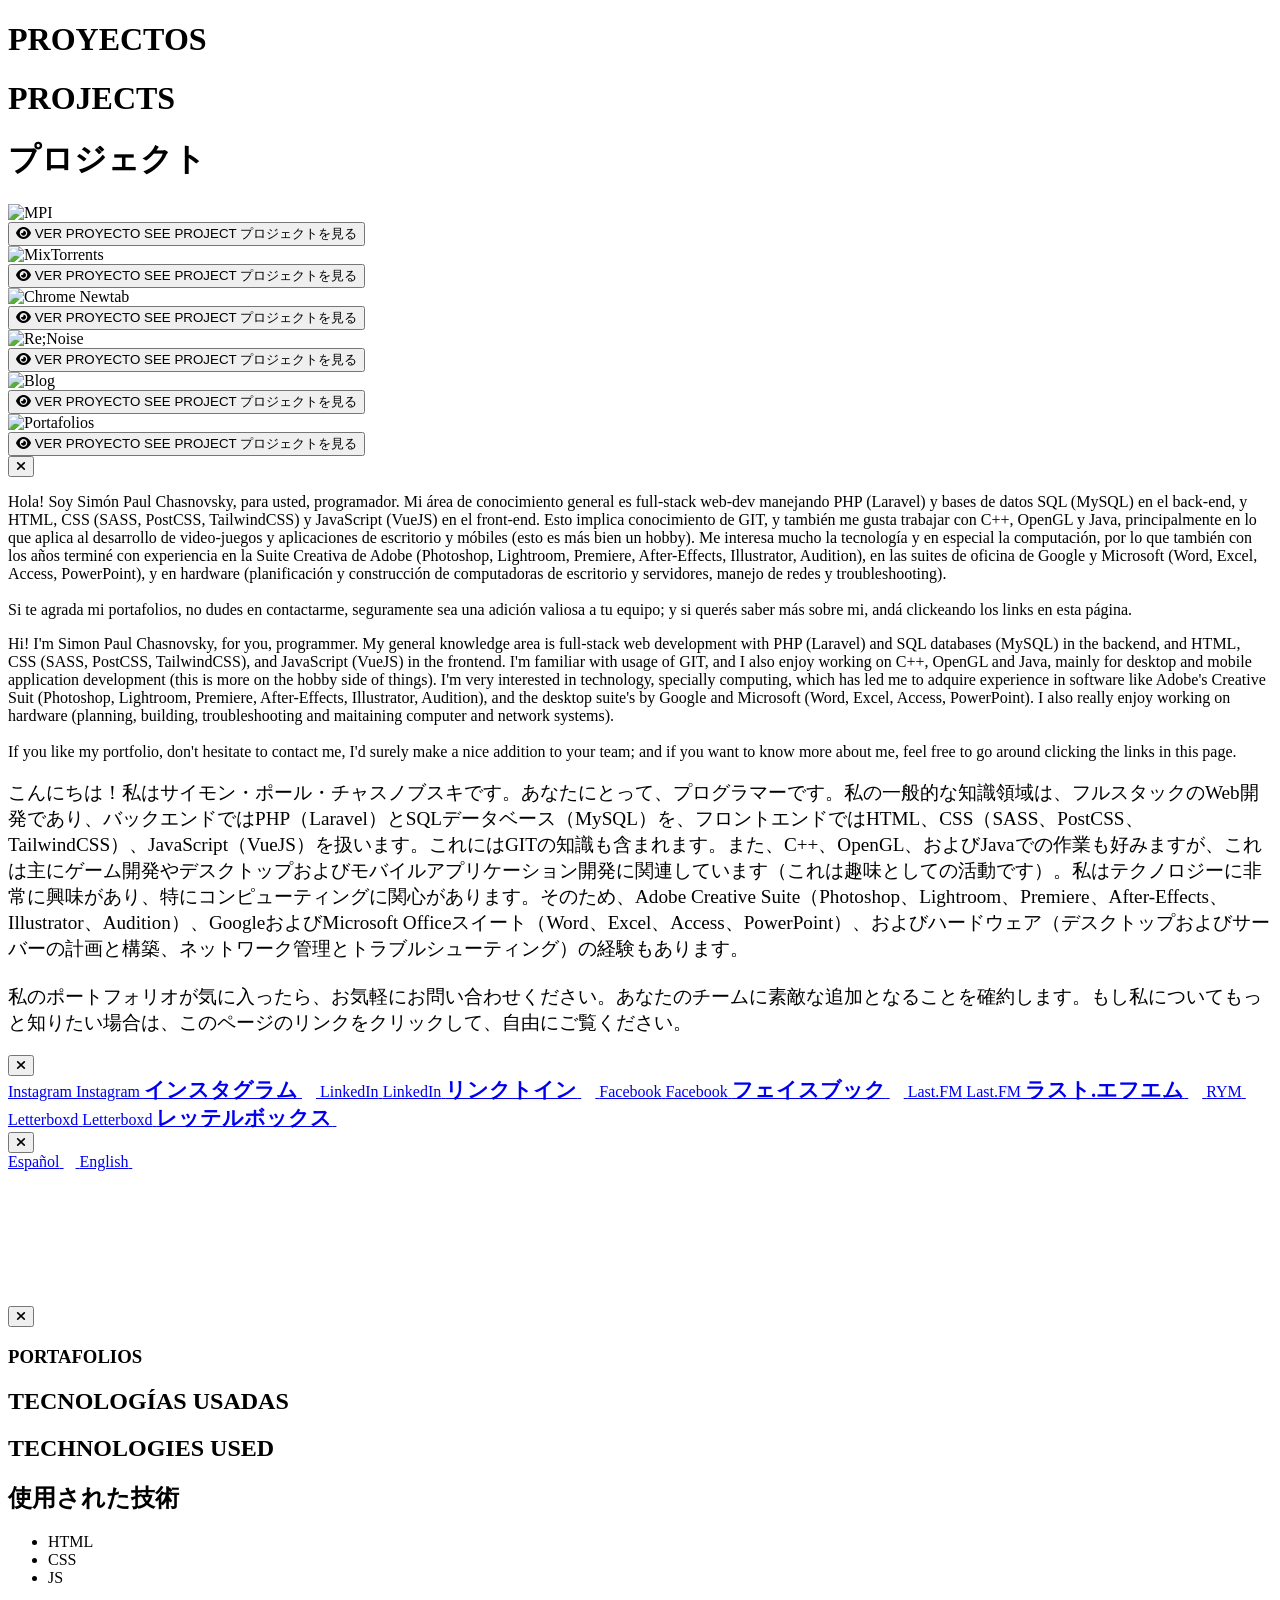
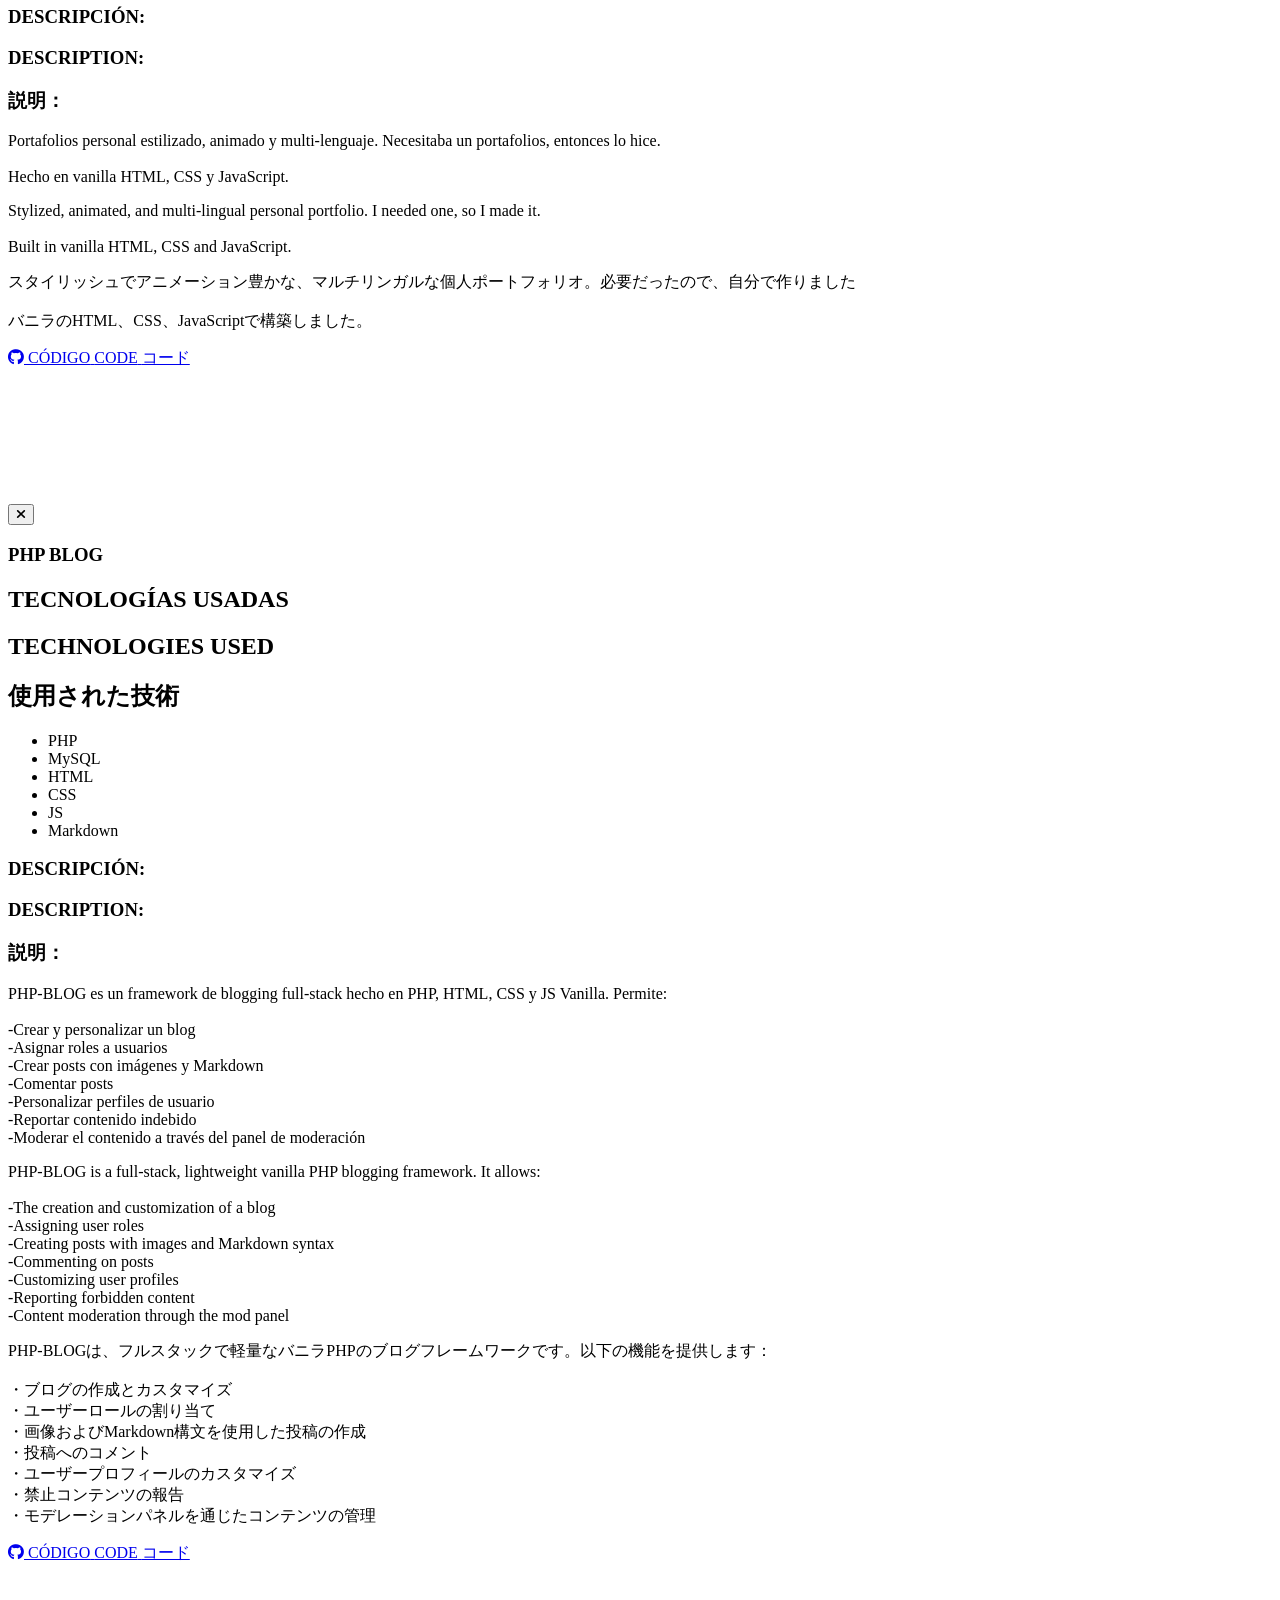
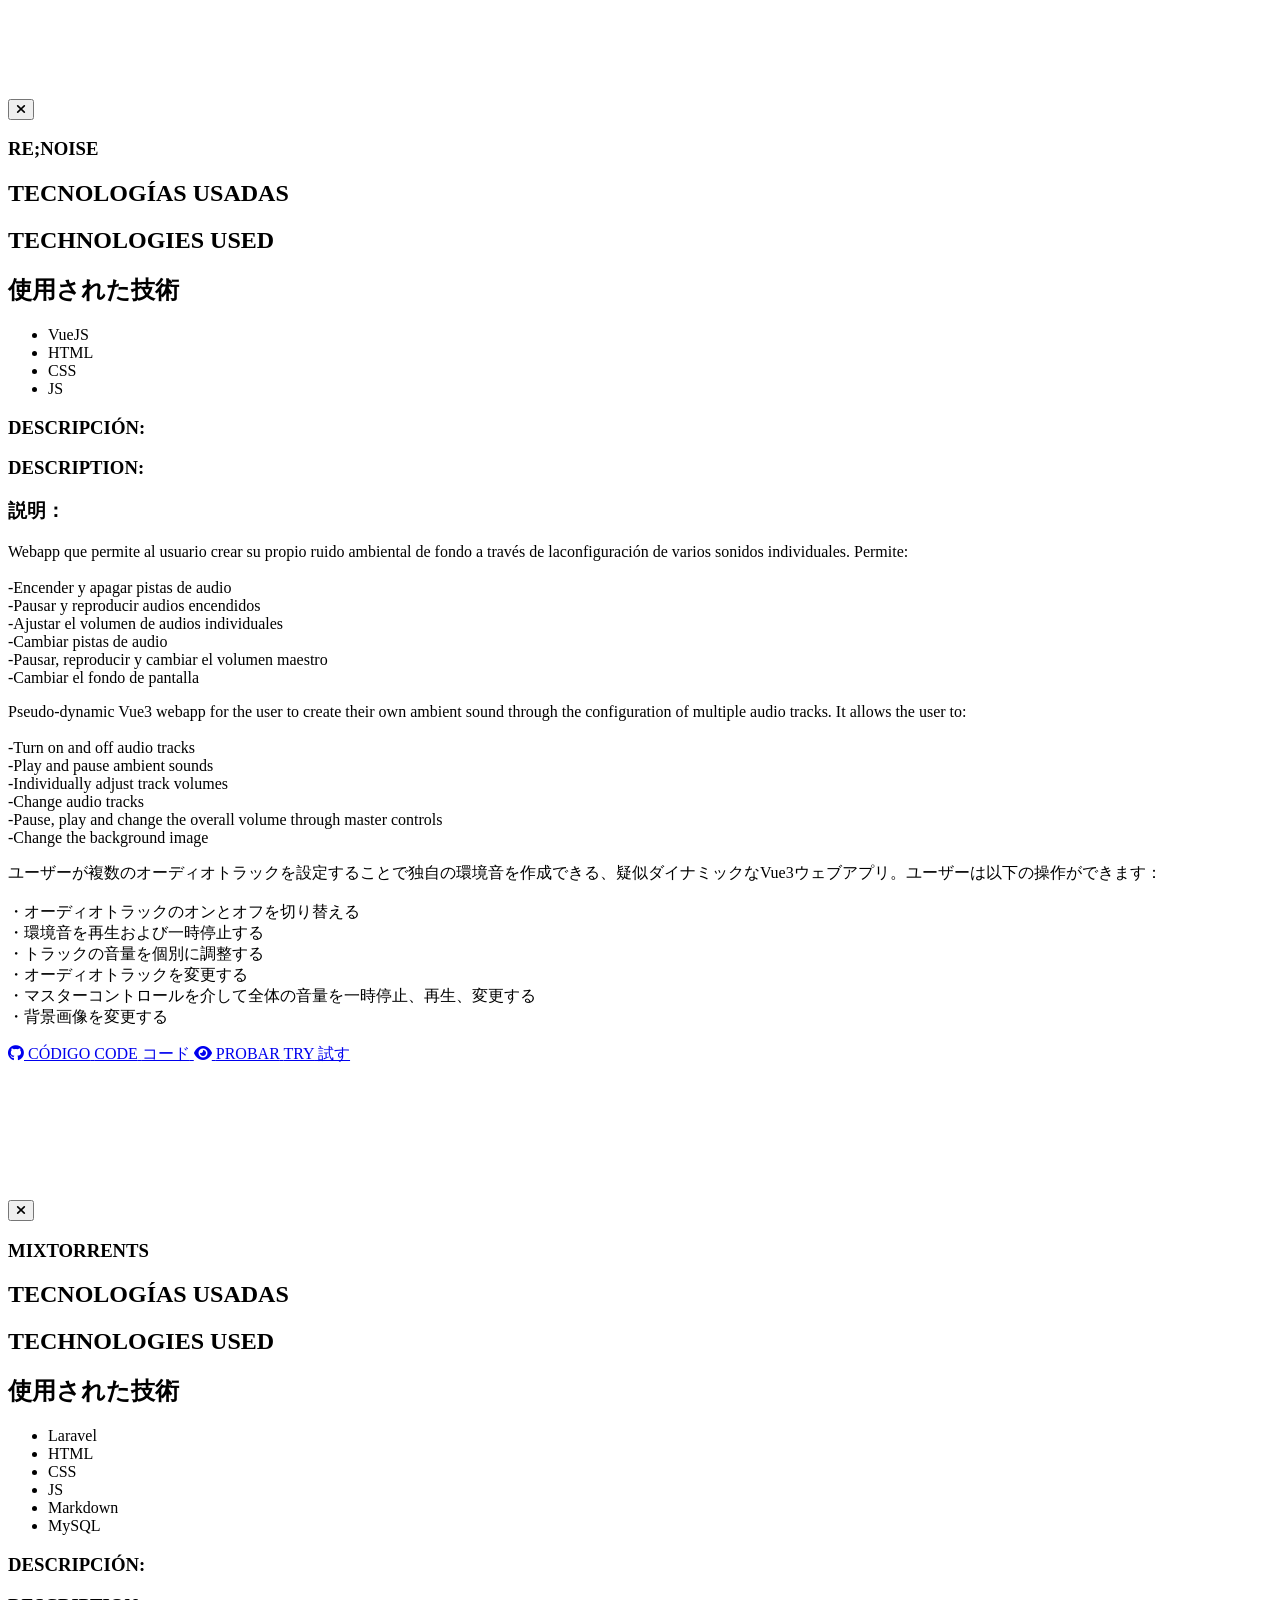
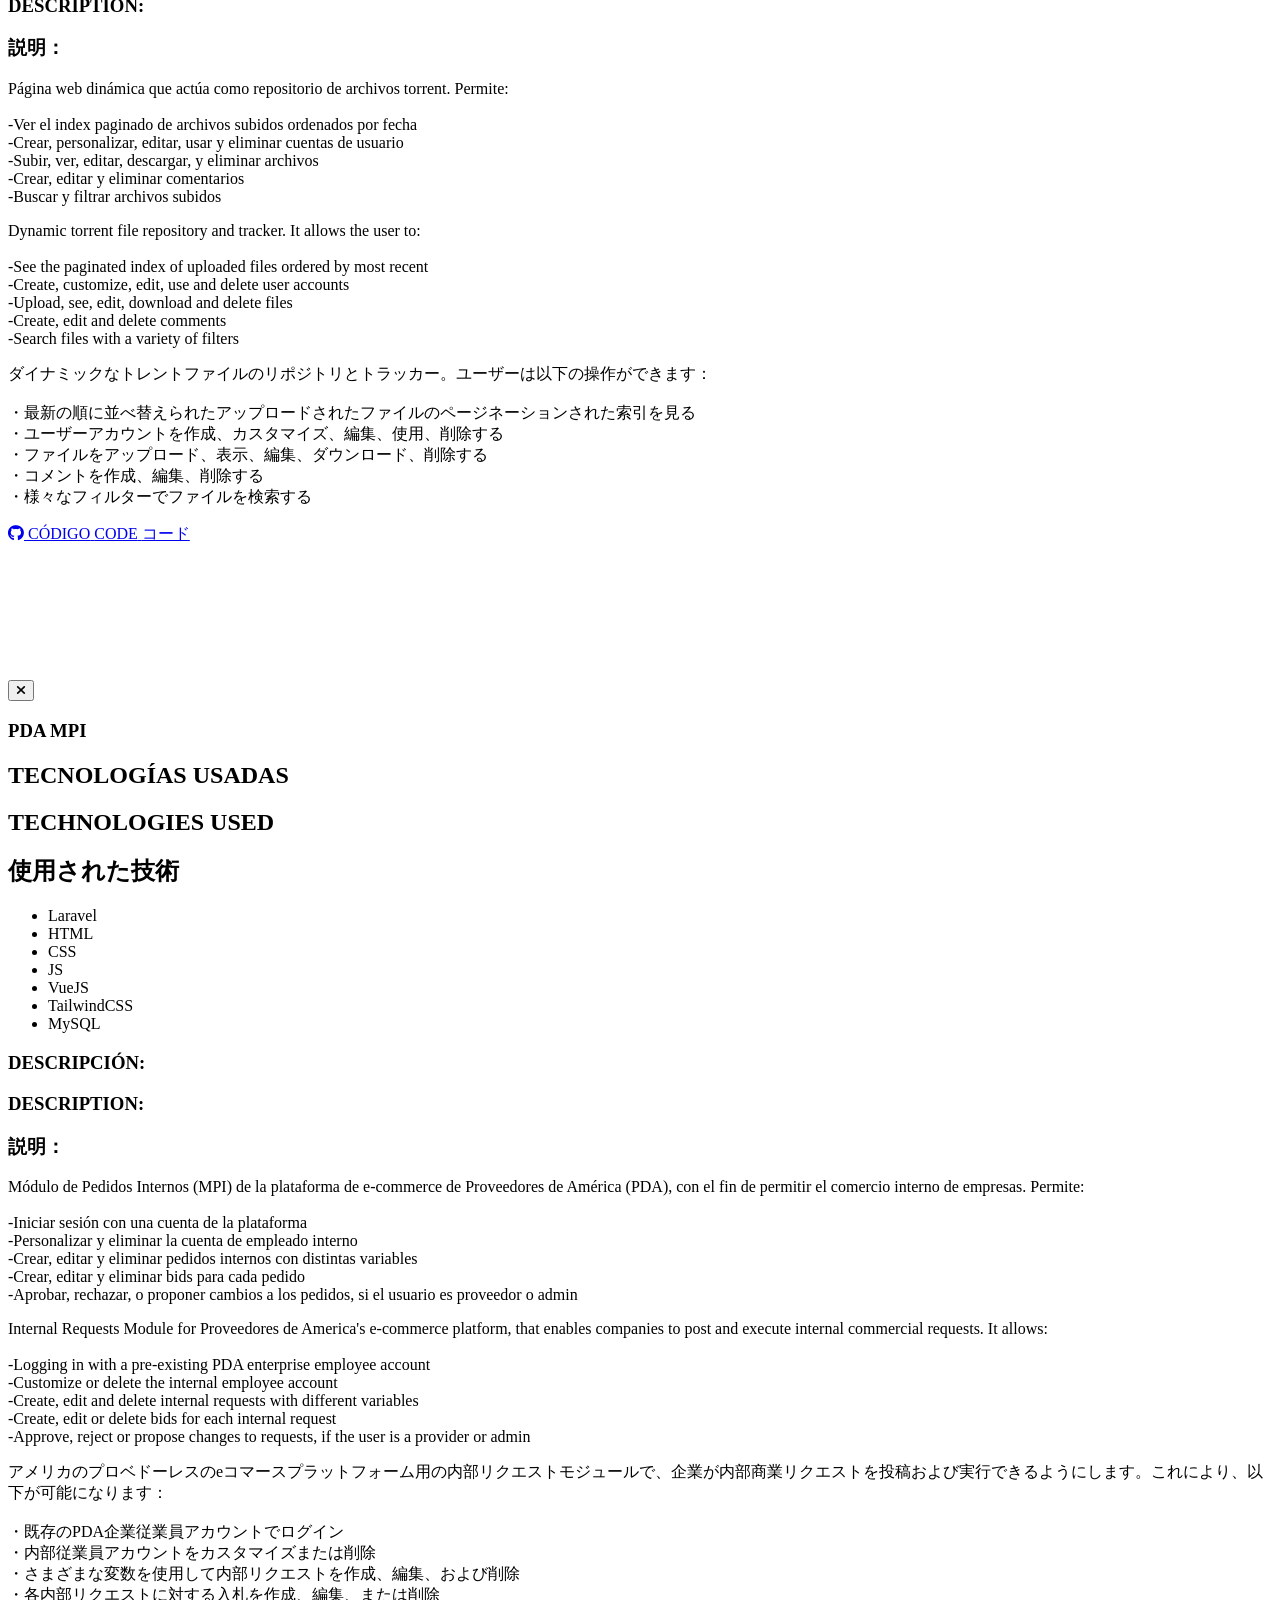
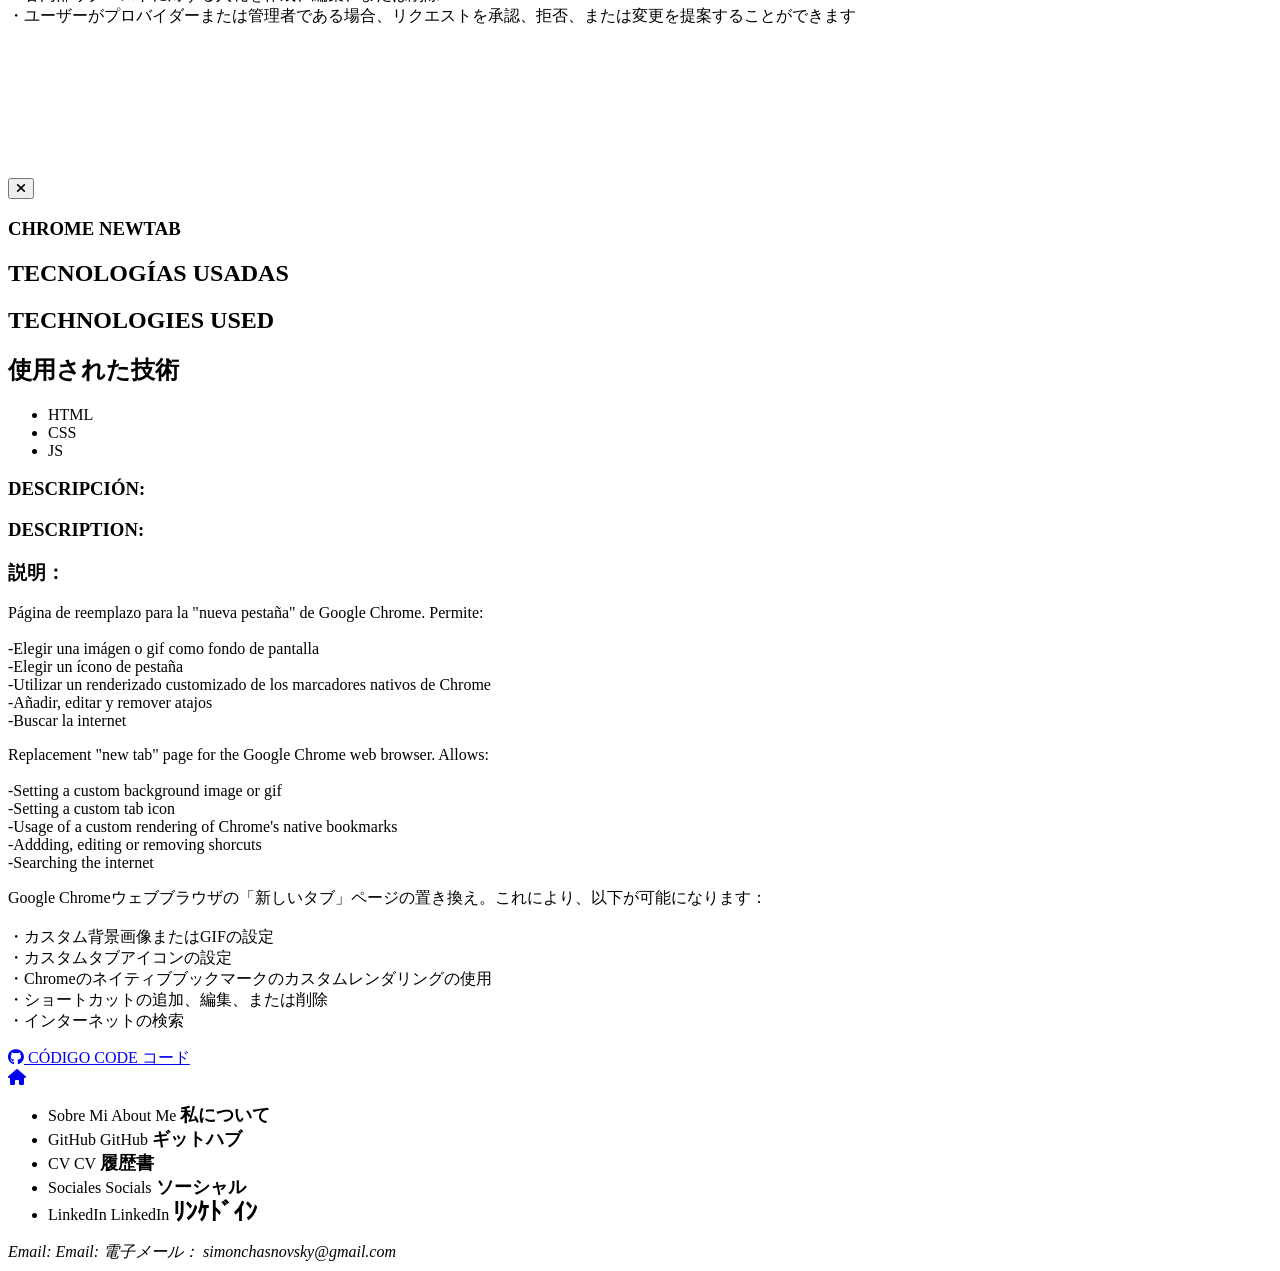
==== projects.html @ ffd2bf5f "Fix projects page title typo Co-Authored-By: Claude Opus 5.5 <noreply@anthropic.com>" ====
<!DOCTYPE html>
<html lang="en-us">

<head>
  <meta charset="UTF-8">
  <meta name="viewport" content="width=device-width, initial-scale=1">
  <meta name="description" content="Simon Chasnovsky - Porfolio">

  <link rel="icon" type="image/x-icon" href="imgs/favicon.png">

  <link rel="preconnect" href="https://fonts.googleapis.com">
  <link rel="preconnect" href="https://fonts.gstatic.com" crossorigin>

  <link
    href="https://fonts.googleapis.com/css2?family=Noto+Sans:ital,wdth,wght@0,62.5..100,100..900;1,62.5..100,100..900&family=Sofia+Sans+Extra+Condensed:ital,wght@0,1..1000;1,1..1000&display=swap"
    rel="stylesheet">

  <link rel="stylesheet" href="https://cdnjs.cloudflare.com/ajax/libs/font-awesome/6.4.0/css/all.min.css"
    integrity="sha512-iecdLmaskl7CVkqkXNQ/ZH/XLlvWZOJyj7Yy7tcenmpD1ypASozpmT/E0iPtmFIB46ZmdtAc9eNBvH0H/ZpiBw=="
    crossorigin="anonymous" referrerpolicy="no-referrer">

  <link rel="stylesheet" href="css/index.css">

  <title>Proyectos</title>
</head>

<body>
  <div class="projects-body-container flex-c f-al-cent">

    <div class="ani-projects">
      <h1 class="projects-title spanish">PROYECTOS</h1>
      <h1 class="projects-title english hidden">PROJECTS</h1>
      <h1 class="projects-title japanese hidden">プロジェクト</h1>
    </div>

    <div class="projects-container">
      <div class="project mpi">
        <div class="img-container">
          <img class="project-thumb" src="imgs/mpi.avif" alt="MPI">
          <div class="btn-container">
            <button class="btn pj-btn mpi-btn">
              <i class="fa-solid fa-eye"></i>
              <span class="spanish">VER PROYECTO</span>
              <span class="english hidden">SEE PROJECT</span>
              <span class="japanese hidden">プロジェクトを見る</span>
            </button>
          </div>
        </div>
      </div>

      <div class="project mixtorrents">
        <div class="img-container">
          <img class="project-thumb" src="imgs/mixtorrents.jpg" alt="MixTorrents">
          <div class="btn-container">
            <button class="btn pj-btn mixtorrents-btn">
              <i class="fa-solid fa-eye"></i>
              <span class="spanish">VER PROYECTO</span>
              <span class="english hidden">SEE PROJECT</span>
              <span class="japanese hidden">プロジェクトを見る</span>
            </button>
          </div>
        </div>
      </div>

      <div class="project newtab">
        <div class="img-container">
          <img class="project-thumb" src="imgs/newtab.avif" alt="Chrome Newtab">
          <div class="btn-container">
            <button class="btn pj-btn newtab-btn">
              <i class="fa-solid fa-eye"></i>
              <span class="spanish">VER PROYECTO</span>
              <span class="english hidden">SEE PROJECT</span>
              <span class="japanese hidden">プロジェクトを見る</span>
            </button>
          </div>
        </div>
      </div>

      <div class="project ambient">
        <div class="img-container">
          <img class="project-thumb" src="imgs/re;noise.avif" alt="Re;Noise">
          <div class="btn-container">
            <button class="btn pj-btn ambient-btn">
              <i class="fa-solid fa-eye"></i>
              <span class="spanish">VER PROYECTO</span>
              <span class="english hidden">SEE PROJECT</span>
              <span class="japanese hidden">プロジェクトを見る</span>
            </button>
          </div>
        </div>
      </div>

      <div class="project blog">
        <div class="img-container">
          <img class="project-thumb" src="imgs/blog.avif" alt="Blog">
          <div class="btn-container">
            <button class="btn pj-btn blog-btn">
              <i class="fa-solid fa-eye"></i>
              <span class="spanish">VER PROYECTO</span>
              <span class="english hidden">SEE PROJECT</span>
              <span class="japanese hidden">プロジェクトを見る</span>
            </button>
          </div>
        </div>
      </div>

      <div class="project portfolio">
        <div class="img-container">
          <img class="project-thumb" src="imgs/portfolio.avif" alt="Portafolios">
          <div class="btn-container">
            <button class="btn pj-btn portfolio-btn">
              <i class="fa-solid fa-eye"></i>
              <span class="spanish">VER PROYECTO</span>
              <span class="english hidden">SEE PROJECT</span>
              <span class="japanese hidden">プロジェクトを見る</span>
            </button>
          </div>
        </div>
      </div>
    </div>

    <div class="about-container clip-of-y">
      <button class="btn pop-closer about-closer">
        <i class="fa-solid fa-xmark"></i>
      </button>
      <p class="about-text spanish">Hola! Soy Simón Paul Chasnovsky, para usted, programador. Mi área de conocimiento
        general es
        full-stack web-dev manejando PHP (Laravel) y bases de datos SQL (MySQL) en el back-end, y HTML, CSS (SASS,
        PostCSS, TailwindCSS) y JavaScript (VueJS) en el front-end. Esto implica conocimiento de GIT, y también me gusta
        trabajar con C++, OpenGL y Java, principalmente en lo que aplica al desarrollo de video-juegos y aplicaciones de
        escritorio y móbiles (esto es más bien un hobby). Me interesa mucho la tecnología y en especial la computación,
        por lo que también con los años terminé con experiencia en la Suite Creativa de Adobe (Photoshop, Lightroom,
        Premiere, After-Effects, Illustrator, Audition), en las suites de oficina de Google y Microsoft (Word, Excel,
        Access, PowerPoint), y en hardware (planificación y construcción de computadoras de escritorio y servidores,
        manejo de redes y troubleshooting).</br></br>Si te agrada mi portafolios, no dudes en contactarme, seguramente
        sea una adición valiosa a tu equipo; y si querés saber más sobre mi, andá clickeando los links en esta página.
      </p>
      <p class="english hidden">Hi! I'm Simon Paul Chasnovsky, for you, programmer. My general knowledge area is
        full-stack web development with PHP (Laravel) and SQL databases (MySQL) in the backend, and HTML, CSS (SASS,
        PostCSS, TailwindCSS), and JavaScript (VueJS) in the frontend. I'm familiar with usage of GIT, and I also enjoy
        working on C++, OpenGL and Java, mainly for desktop and mobile application development (this is more on the
        hobby side of things). I'm very interested in technology, specially computing, which has led me to adquire
        experience in software like Adobe's Creative Suit (Photoshop, Lightroom, Premiere, After-Effects, Illustrator,
        Audition), and the desktop suite's by Google and Microsoft (Word, Excel, Access, PowerPoint). I also really
        enjoy working on hardware (planning, building, troubleshooting and maitaining computer and network
        systems).</br></br>If you like my portfolio, don't hesitate to contact me, I'd surely make a nice addition to
        your team; and if you want to know more about me, feel free to go around clicking the links in this page.</p>
      <p class="japanese hidden" style="font-size: 1.2rem;">
        こんにちは！私はサイモン・ポール・チャスノブスキです。あなたにとって、プログラマーです。私の一般的な知識領域は、フルスタックのWeb開発であり、バックエンドではPHP（Laravel）とSQLデータベース（MySQL）を、フロントエンドではHTML、CSS（SASS、PostCSS、TailwindCSS）、JavaScript（VueJS）を扱います。これにはGITの知識も含まれます。また、C++、OpenGL、およびJavaでの作業も好みますが、これは主にゲーム開発やデスクトップおよびモバイルアプリケーション開発に関連しています（これは趣味としての活動です）。私はテクノロジーに非常に興味があり、特にコンピューティングに関心があります。そのため、Adobe
        Creative Suite（Photoshop、Lightroom、Premiere、After-Effects、Illustrator、Audition）、GoogleおよびMicrosoft
        Officeスイート（Word、Excel、Access、PowerPoint）、およびハードウェア（デスクトップおよびサーバーの計画と構築、ネットワーク管理とトラブルシューティング）の経験もあります。<br><br>私のポートフォリオが気に入ったら、お気軽にお問い合わせください。あなたのチームに素敵な追加となることを確約します。もし私についてもっと知りたい場合は、このページのリンクをクリックして、自由にご覧ください。
      </p>
    </div>

    <div class="socials-container">
      <button class="btn pop-closer socials-closer">
        <i class="fa-solid fa-xmark"></i>
      </button>
      <div class="socials-grid">
        <a class="socials-instagram flex-r f-al-cent f-just-end" href="https://www.instagram.com/heat.death_999/"
          target="_blank" rel="noopener noreferrer">
          <span class="spanish">Instagram</span>
          <span class="english hidden">Instagram</span>
          <span class="japanese hidden" style="font-size: 1.3rem; font-weight: 600;">インスタグラム</span>
          <i class="fa-brands fa-square-instagram flex-c f-just-cent" style="color: white;"></i>
        </a>

        <a class="socials-linkedin flex-r f-al-cent f-just-end" href="https://www.linkedin.com/in/simonpaul99/"
          target="_blank" rel="noopener noreferrer">
          <span class="spanish">LinkedIn</span>
          <span class="english hidden">LinkedIn</span>
          <span class="japanese hidden" style="font-size: 1.3rem; font-weight: 600;">リンクトイン</span>
          <i class="fa-brands fa-linkedin flex-c f-just-cent" style="color: white;"></i>
        </a>

        <a class="socials-facebook flex-r f-al-cent f-just-end" href="https://www.facebook.com/HitDeth99/"
          target="_blank" rel="noopener noreferrer">
          <span class="spanish">Facebook</span>
          <span class="english hidden">Facebook</span>
          <span class="japanese hidden" style="font-size: 1.3rem; font-weight: 600;">フェイスブック</span>
          <i class="fa-brands fa-square-facebook flex-c f-just-cent" style="color: white;"></i>
        </a>

        <a class="socials-last-fm flex-r f-al-cent f-just-end" href="https://www.last.fm/user/Heat_Death_999"
          target="_blank" rel="noopener noreferrer">
          <span class="spanish">Last.FM</span>
          <span class="english hidden">Last.FM</span>
          <span class="japanese hidden" style="font-size: 1.3rem; font-weight: 600;">ラスト.エフエム</span>
          <i class="fa-brands fa-square-lastfm flex-c f-just-cent" style="color: white;"></i>
        </a>

        <a class="socials-rym flex-r f-al-cent f-just-end" href="https://rateyourmusic.com/~SimonARG" target="_blank"
          rel="noopener noreferrer">
          <span>RYM</span>
          <i class="fa-solid fa-headphones-simple flex-c f-just-cent" style="color: white;"></i>
        </a>

        <a class="socials-letterboxd flex-r f-al-cent f-just-end" href="https://letterboxd.com/Heat_Death_999/"
          target="_blank" rel="noopener noreferrer">
          <span class="spanish">Letterboxd</span>
          <span class="english hidden">Letterboxd</span>
          <span class="japanese hidden" style="font-size: 1.3rem; font-weight: 600;">レッテルボックス</span>
          <i class="fa-solid fa-film flex-c f-just-cent" style="color: white;"></i>
        </a>
      </div>
    </div>

    <div class="cv-container">
      <button class="btn pop-closer cv-closer">
        <i class="fa-solid fa-xmark"></i>
      </button>
      <div class="cv flex-c">

        <a class="cv-es flex-r f-al-cent f-just-end" href="docs/CV-ES.pdf" target="_blank" rel="noopener noreferrer">
          <span>Español</span>
          <i class="fa-solid fa-file" style="color: white;"></i>
        </a>

        <a class="cv-es flex-r f-al-cent f-just-end" href="docs/CV-EN.pdf" target="_blank" rel="noopener noreferrer">
          <span>English</span>
          <i class="fa-solid fa-file" style="color: white;"></i>
        </a>
      </div>
    </div>

    <div class="project-pu-container portfolio-pu">
      <button class="btn close-project portfolio-btn">
        <i class="fa-solid fa-xmark"></i>
      </button>

      <video class="pj-vid portfolio-vid" loop muted>
        <source src="vids/portfolio.mp4" type="video/webm">
      </video>

      <div class="pj-info flex-c portfolio-info">
        <h3>PORTAFOLIOS</h3>
        <h2 class="spanish">TECNOLOGÍAS USADAS</h2>
        <h2 class="english hidden">TECHNOLOGIES USED</h2>
        <h2 class="japanese hidden">使用された技術</h2>

        <ul class="tech-list flex-r">
          <li>HTML</li>
          <li>CSS</li>
          <li>JS</li>
        </ul>

        <div class="divider"></div>
        <h3 class="info-desc spanish">DESCRIPCIÓN:</h3>
        <h3 class="info-desc english hidden">DESCRIPTION:</h3>
        <h3 class="info-desc japanese hidden">説明：</h3>

        <p class="scroll-of-y spanish">Portafolios personal estilizado, animado y multi-lenguaje. Necesitaba un
          portafolios,
          entonces lo hice.<br><br>Hecho en vanilla HTML, CSS y JavaScript.
        </p>
        <p class="scroll-of-y english hidden">Stylized, animated, and multi-lingual personal portfolio. I needed one, so
          I made it.<br><br> Built in vanilla HTML, CSS and JavaScript.
        </p>
        <p class="scroll-of-y japanese hidden">
          スタイリッシュでアニメーション豊かな、マルチリンガルな個人ポートフォリオ。必要だったので、自分で作りました<br><br>バニラのHTML、CSS、JavaScriptで構築しました。
        </p>

        <a class="source" href="https://github.com/SimonARG/portfolio" target="_blank" rel="noopener noreferrer">
          <i class="fa-brands fa-github"></i>
          <span class="spanish">CÓDIGO</span>
          <span class="english hidden">CODE</span>
          <span class="japanese hidden">コード</span>
        </a>
      </div>
    </div>

    <div class="project-pu-container blog-pu">
      <button class="btn close-project blog-btn">
        <i class="fa-solid fa-xmark"></i>
      </button>

      <video class="pj-vid blog-vid" loop muted>
        <source src="vids/blog.mp4" type="video/webm">
      </video>

      <div class="pj-info flex-c blog-info">
        <h3>PHP BLOG</h3>
        <h2 class="spanish">TECNOLOGÍAS USADAS</h2>
        <h2 class="english hidden">TECHNOLOGIES USED</h2>
        <h2 class="japanese hidden">使用された技術</h2>

        <ul class="tech-list flex-r">
          <li>PHP</li>
          <li>MySQL</li>
          <li>HTML</li>
          <li>CSS</li>
          <li>JS</li>
          <li>Markdown</li>
        </ul>

        <div class="divider"></div>
        <h3 class="info-desc spanish">DESCRIPCIÓN:</h3>
        <h3 class="info-desc english hidden">DESCRIPTION:</h3>
        <h3 class="info-desc japanese hidden">説明：</h3>

        <p class="scroll-of-y spanish">PHP-BLOG es un framework de blogging full-stack hecho en PHP, HTML, CSS y JS Vanilla. Permite:<br><br>-Crear y personalizar un blog<br>-Asignar roles a usuarios<br>-Crear posts con imágenes y Markdown<br>-Comentar posts<br>-Personalizar perfiles de usuario<br>-Reportar contenido indebido<br>-Moderar el contenido a través del panel de moderación<br>
        </p>
        <p class="scroll-of-y english hidden">PHP-BLOG is a full-stack, lightweight vanilla PHP blogging framework. It allows:<br><br>-The creation and customization of a blog<br>-Assigning user roles<br>-Creating posts with images and Markdown syntax<br>-Commenting on posts<br>-Customizing user profiles<br>-Reporting forbidden content<br>-Content moderation through the mod panel<br>
        </p>
        <p class="scroll-of-y japanese hidden">PHP-BLOGは、フルスタックで軽量なバニラPHPのブログフレームワークです。以下の機能を提供します：<br><br>・ブログの作成とカスタマイズ<br>・ユーザーロールの割り当て<br>・画像およびMarkdown構文を使用した投稿の作成<br>・投稿へのコメント<br>・ユーザープロフィールのカスタマイズ<br>・禁止コンテンツの報告<br>・モデレーションパネルを通じたコンテンツの管理<br>
        </p>

        <a class="source" href="https://github.com/SimonARG/php-blog" target="_blank" rel="noopener noreferrer">
          <i class="fa-brands fa-github"></i>
          <span class="spanish">CÓDIGO</span>
          <span class="english hidden">CODE</span>
          <span class="japanese hidden">コード</span>
        </a>
      </div>
    </div>

    <div class="project-pu-container ambient-pu">
      <button class="btn close-project ambient-btn">
        <i class="fa-solid fa-xmark"></i>
      </button>

      <video class="pj-vid ambient-vid" loop>
        <source src="vids/ambiance.mp4" type="video/webm">
      </video>

      <div class="pj-info flex-c ambient-info">
        <h3>RE;NOISE</h3>
        <h2 class="spanish">TECNOLOGÍAS USADAS</h2>
        <h2 class="english hidden">TECHNOLOGIES USED</h2>
        <h2 class="japanese hidden">使用された技術</h2>

        <ul class="tech-list flex-r">
          <li>VueJS</ñ>
          <li>HTML</ñ>
          <li>CSS</ñ>
          <li>JS</ñ>
        </ul>

        <div class="divider"></div>
        <h3 class="info-desc spanish">DESCRIPCIÓN:</h3>
        <h3 class="info-desc english hidden">DESCRIPTION:</h3>
        <h3 class="info-desc japanese hidden">説明：</h3>

        <p class="scroll-of-y spanish">Webapp que permite al usuario crear su propio ruido ambiental de fondo a través
          de laconfiguración de varios sonidos individuales. Permite:<br><br>-Encender y apagar pistas de
          audio<br>-Pausar y reproducir audios encendidos<br>-Ajustar el volumen de audios individuales<br>-Cambiar
          pistas de audio<br>-Pausar, reproducir y cambiar el volumen maestro<br>-Cambiar el fondo de pantalla<br>
        </p>
        <p class="scroll-of-y english hidden">Pseudo-dynamic Vue3 webapp for the user to create their own ambient sound
          through the configuration of multiple audio tracks. It allows the user to:<br><br>-Turn on and off audio
          tracks<br>-Play and pause ambient sounds<br>-Individually adjust track volumes<br>-Change audio
          tracks<br>-Pause, play and change the overall volume through master controls<br>-Change the background image
        </p>
        <p class="scroll-of-y japanese hidden">
          ユーザーが複数のオーディオトラックを設定することで独自の環境音を作成できる、疑似ダイナミックなVue3ウェブアプリ。ユーザーは以下の操作ができます：<br><br>・オーディオトラックのオンとオフを切り替える<br>・環境音を再生および一時停止する<br>・トラックの音量を個別に調整する<br>・オーディオトラックを変更する<br>・マスターコントロールを介して全体の音量を一時停止、再生、変更する<br>・背景画像を変更する
        </p>

        <div class="actions flex-r">
          <a class="source" href="https://github.com/SimonARG/re-noise" target="_blank" rel="noopener noreferrer">
            <i class="fa-brands fa-github"></i>
            <span class="spanish">CÓDIGO</span>
            <span class="english hidden">CODE</span>
            <span class="japanese hidden">コード</span>
          </a>

          <a class="source" href="https://re-noise.simon-dev.com/" target="_blank" rel="noopener noreferrer">
            <i class="fa-solid fa-eye"></i>
            <span class="spanish">PROBAR</span>
            <span class="english hidden">TRY</span>
            <span class="japanese hidden">試す</span>
          </a>
        </div>
      </div>
    </div>

    <div class="project-pu-container mixtorrents-pu">
      <button class="btn close-project mixtorrents-btn">
        <i class="fa-solid fa-xmark"></i>
      </button>

      <video class="pj-vid mixtorrents-vid" loop muted>
        <source src="vids/mixtorrents.mp4" type="video/webm">
      </video>

      <div class="pj-info flex-c mixtorrents-info">
        <h3>MIXTORRENTS</h3>
        <h2 class="spanish">TECNOLOGÍAS USADAS</h2>
        <h2 class="english hidden">TECHNOLOGIES USED</h2>
        <h2 class="japanese hidden">使用された技術</h2>

        <ul class="tech-list flex-r">
          <li>Laravel</li>
          <li>HTML</li>
          <li>CSS</li>
          <li>JS</li>
          <li>Markdown</li>
          <li>MySQL</li>
        </ul>

        <div class="divider"></div>

        <h3 class="info-desc spanish">DESCRIPCIÓN:</h3>
        <h3 class="info-desc english hidden">DESCRIPTION:</h3>
        <h3 class="info-desc japanese hidden">説明：</h3>

        <p class="scroll-of-y spanish">Página web dinámica que actúa como repositorio de archivos torrent.
          Permite:<br><br>-Ver el index paginado de archivos subidos ordenados por fecha<br>-Crear, personalizar,
          editar, usar y eliminar cuentas de usuario<br>-Subir, ver, editar, descargar, y eliminar archivos<br>-Crear,
          editar y eliminar comentarios<br>-Buscar y filtrar archivos subidos
        </p>
        <p class="scroll-of-y english hidden">Dynamic torrent file repository and tracker. It allows the user
          to:<br><br>-See the paginated index of uploaded files ordered by most recent<br>-Create, customize, edit, use
          and delete user accounts<br>-Upload, see, edit, download and delete files<br>-Create, edit and delete
          comments<br>-Search files with a variety of filters
        </p>
        <p class="scroll-of-y japanese hidden">
          ダイナミックなトレントファイルのリポジトリとトラッカー。ユーザーは以下の操作ができます：<br><br>・最新の順に並べ替えられたアップロードされたファイルのページネーションされた索引を見る<br>・ユーザーアカウントを作成、カスタマイズ、編集、使用、削除する<br>・ファイルをアップロード、表示、編集、ダウンロード、削除する<br>・コメントを作成、編集、削除する<br>・様々なフィルターでファイルを検索する
        </p>

        <a class="source" href="https://github.com/SimonARG/MixTorrents" target="_blank" rel="noopener noreferrer">
          <i class="fa-brands fa-github"></i>
          <span class="spanish">CÓDIGO</span>
          <span class="english hidden">CODE</span>
          <span class="japanese hidden">コード</span>
        </a>
      </div>
    </div>

    <div class="project-pu-container mpi-pu">
      <button class="btn close-project mpi-btn">
        <i class="fa-solid fa-xmark"></i>
      </button>

      <video class="pj-vid mpi-vid" loop muted>
        <source src="vids/mpi.mp4" type="video/mp4">
      </video>

      <div class="pj-info flex-c mixtorrents-info">
        <h3>PDA MPI</h3>
        <h2 class="spanish">TECNOLOGÍAS USADAS</h2>
        <h2 class="english hidden">TECHNOLOGIES USED</h2>
        <h2 class="japanese hidden">使用された技術</h2>

        <ul class="tech-list flex-r">
          <li>Laravel</li>
          <li>HTML</li>
          <li>CSS</li>
          <li>JS</li>
          <li>VueJS</li>
          <li>TailwindCSS</li>
          <li>MySQL</li>
        </ul>

        <div class="divider"></div>

        <h3 class="info-desc spanish">DESCRIPCIÓN:</h3>
        <h3 class="info-desc english hidden">DESCRIPTION:</h3>
        <h3 class="info-desc japanese hidden">説明：</h3>

        <p class="scroll-of-y spanish">Módulo de Pedidos Internos (MPI) de la plataforma de e-commerce de Proveedores de América (PDA), con el fin de permitir el comercio interno de empresas. Permite:<br><br>-Iniciar sesión con una cuenta de la plataforma<br>-Personalizar y eliminar la cuenta de empleado interno<br>-Crear, editar y eliminar pedidos internos con distintas variables<br>-Crear, editar y eliminar bids para cada pedido<br>-Aprobar, rechazar, o proponer cambios a los pedidos, si el usuario es proveedor o admin
        </p>
        <p class="scroll-of-y english hidden">Internal Requests Module for Proveedores de America's e-commerce platform, that enables companies to post and execute internal commercial requests. It allows:<br><br>-Logging in with a pre-existing PDA enterprise employee account<br>-Customize or delete the internal employee account<br>-Create, edit and delete internal requests with different variables<br>-Create, edit or delete bids for each internal request<br>-Approve, reject or propose changes to requests, if the user is a provider or admin
        </p>
        <p class="scroll-of-y japanese hidden">
          アメリカのプロベドーレスのeコマースプラットフォーム用の内部リクエストモジュールで、企業が内部商業リクエストを投稿および実行できるようにします。これにより、以下が可能になります：<br><br>・既存のPDA企業従業員アカウントでログイン<br>・内部従業員アカウントをカスタマイズまたは削除<br>・さまざまな変数を使用して内部リクエストを作成、編集、および削除<br>・各内部リクエストに対する入札を作成、編集、または削除<br>・ユーザーがプロバイダーまたは管理者である場合、リクエストを承認、拒否、または変更を提案することができます
        </p>
      </div>
    </div>

    <div class="project-pu-container newtab-pu">
      <button class="btn close-project newtab-btn">
        <i class="fa-solid fa-xmark"></i>
      </button>

      <video class="pj-vid newtab-vid" loop muted>
        <source src="vids/newtab.mp4" type="video/mp4">
      </video>

      <div class="pj-info flex-c mixtorrents-info">
        <h3>CHROME NEWTAB</h3>
        <h2 class="spanish">TECNOLOGÍAS USADAS</h2>
        <h2 class="english hidden">TECHNOLOGIES USED</h2>
        <h2 class="japanese hidden">使用された技術</h2>

        <ul class="tech-list flex-r">
          <li>HTML</li>
          <li>CSS</li>
          <li>JS</li>
        </ul>

        <div class="divider"></div>

        <h3 class="info-desc spanish">DESCRIPCIÓN:</h3>
        <h3 class="info-desc english hidden">DESCRIPTION:</h3>
        <h3 class="info-desc japanese hidden">説明：</h3>

        <p class="scroll-of-y spanish">Página de reemplazo para la "nueva pestaña" de Google Chrome. Permite:<br><br>-Elegir una imágen o gif como fondo de pantalla<br>-Elegir un ícono de pestaña<br>-Utilizar un renderizado customizado de los marcadores nativos de Chrome<br>-Añadir, editar y remover atajos<br>-Buscar la internet
        </p>
        <p class="scroll-of-y english hidden">Replacement "new tab" page for the Google Chrome web browser. Allows:<br><br>-Setting a custom background image or gif<br>-Setting a custom tab icon<br>-Usage of a custom rendering of Chrome's native bookmarks<br>-Addding, editing or removing shorcuts<br>-Searching the internet
        </p>
        <p class="scroll-of-y japanese hidden">
          Google Chromeウェブブラウザの「新しいタブ」ページの置き換え。これにより、以下が可能になります：<br><br>・カスタム背景画像またはGIFの設定<br>・カスタムタブアイコンの設定<br>・Chromeのネイティブブックマークのカスタムレンダリングの使用<br>・ショートカットの追加、編集、または削除<br>・インターネットの検索
        </p>
            

        <a class="source" href="https://github.com/SimonARG/chrome-newtab" target="_blank" rel="noopener noreferrer">
          <i class="fa-brands fa-github"></i>
          <span class="spanish">CÓDIGO</span>
          <span class="english hidden">CODE</span>
          <span class="japanese hidden">コード</span>
        </a>
      </div>
    </div>
  </div>

  <div class="logo-container">
    <a class="logo" href="index.html">
      <i class="fa-solid fa-house"></i>
    </a>
  </div>

  <div class="menu flex-r f-al-cent pos-fix">
    <ul>
      <li>
        <div class="menu-about">
          <span class="spanish">Sobre Mi</span>
          <span class="english hidden">About Me</span>
          <span class="japanese hidden" style="font-size: 1.1rem; font-weight: 600;">私について</span>
          <i class="fa-solid fa-address-card" style="color: white;"></i>
        </div>
      </li>
      <li>
        <div class="menu-github">
          <span class="spanish">GitHub</span>
          <span class="english hidden">GitHub</span>
          <span class="japanese hidden" style="font-size: 1.1rem; font-weight: 600;">ギットハブ</span>
          <i class="fa-brands fa-github" style="color: white;"></i>
        </div>
      </li>
      <li>
        <div class="menu-cv">
          <span class="spanish">CV</span>
          <span class="english hidden">CV</span>
          <span class="japanese hidden" style="font-size: 1.1rem; font-weight: 600;">履歴書</span>
          <i class="fa-solid fa-file" style="color: white;"></i>
        </div>
      </li>
      <li>
        <div class="menu-socials">
          <span class="spanish">Sociales</span>
          <span class="english hidden">Socials</span>
          <span class="japanese hidden" style="font-size: 1.1rem; font-weight: 600;">ソーシャル</span>
          <i class="fa-solid fa-address-book" style="color: white;"></i>
        </div>
      </li>
      <li>
        <div class="menu-linkedin">
          <span class="spanish">LinkedIn</span>
          <span class="english hidden">LinkedIn</span>
          <span class="japanese hidden" style="font-size: 1.5rem; font-weight: 600;">ﾘﾝｹﾄﾞｲﾝ</span>
          <i class="fa-brands fa-linkedin" style="color: white;"></i>
        </div>
      </li>
    </ul>
  </div>

  <footer class="footer-container flex-r f-just-cent f-al-cent">
    <address class="adress">
      <span class="spanish">Email:</span>
      <span class="english hidden">Email:</span>
      <span class="japanese hidden" style="font-size: 1rem;">電子メール：</span>
      <span>simonchasnovsky@gmail.com</span>
    </address>
  </footer>

  <script src="js/locale.js"></script>
  <script src="js/menu.js"></script>
  <script src="js/popups.js"></script>
  <script src="js/projects.js"></script>
</body>

</html>
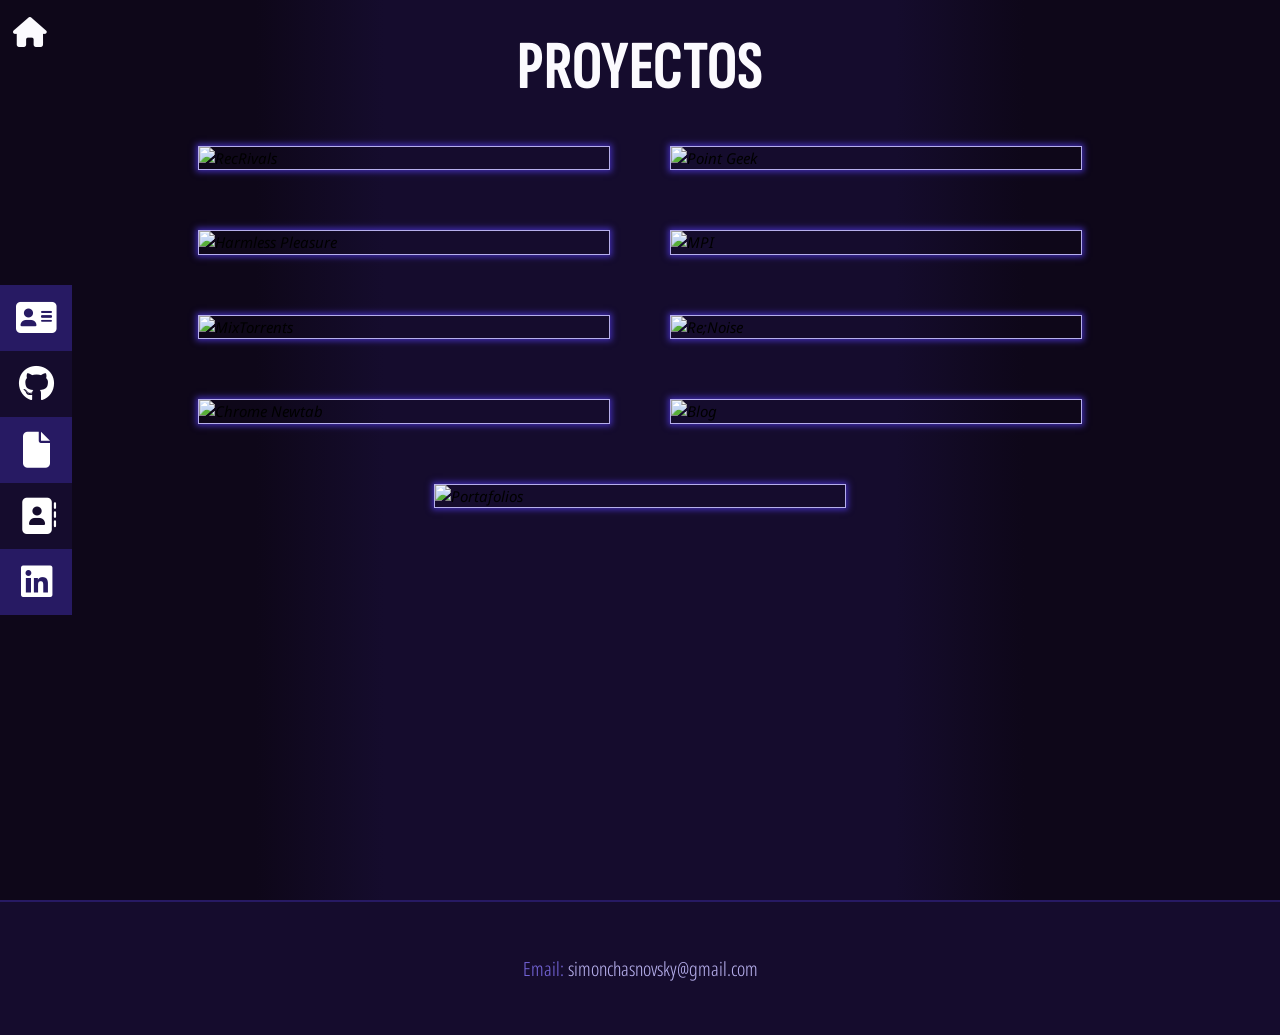
==== commit e843b373: "Add recrivals, pointgeek and harmlesspleasure projects Three new cards first on the projects page, i" ====
--- a/projects.html
+++ b/projects.html
@@ -34,6 +34,48 @@
     </div>
 
     <div class="projects-container">
+      <div class="project recrivals">
+        <div class="img-container">
+          <img class="project-thumb" src="imgs/recrivals.avif" alt="RecRivals">
+          <div class="btn-container">
+            <button class="btn pj-btn recrivals-btn">
+              <i class="fa-solid fa-eye"></i>
+              <span class="spanish">VER PROYECTO</span>
+              <span class="english hidden">SEE PROJECT</span>
+              <span class="japanese hidden">プロジェクトを見る</span>
+            </button>
+          </div>
+        </div>
+      </div>
+
+      <div class="project pointgeek">
+        <div class="img-container">
+          <img class="project-thumb" src="imgs/pointgeek.avif" alt="Point Geek">
+          <div class="btn-container">
+            <button class="btn pj-btn pointgeek-btn">
+              <i class="fa-solid fa-eye"></i>
+              <span class="spanish">VER PROYECTO</span>
+              <span class="english hidden">SEE PROJECT</span>
+              <span class="japanese hidden">プロジェクトを見る</span>
+            </button>
+          </div>
+        </div>
+      </div>
+
+      <div class="project harmlesspleasure">
+        <div class="img-container">
+          <img class="project-thumb" src="imgs/harmlesspleasure.avif" alt="Harmless Pleasure">
+          <div class="btn-container">
+            <button class="btn pj-btn harmlesspleasure-btn">
+              <i class="fa-solid fa-eye"></i>
+              <span class="spanish">VER PROYECTO</span>
+              <span class="english hidden">SEE PROJECT</span>
+              <span class="japanese hidden">プロジェクトを見る</span>
+            </button>
+          </div>
+        </div>
+      </div>
+
       <div class="project mpi">
         <div class="img-container">
           <img class="project-thumb" src="imgs/mpi.avif" alt="MPI">
@@ -223,6 +265,137 @@
       </div>
     </div>
 
+    <div class="project-pu-container recrivals-pu">
+      <button class="btn close-project recrivals-btn">
+        <i class="fa-solid fa-xmark"></i>
+      </button>
+
+      <video class="pj-vid recrivals-vid" loop muted>
+        <source src="vids/recrivals.mp4" type="video/mp4">
+      </video>
+
+      <div class="pj-info flex-c recrivals-info">
+        <h3>RecRivals</h3>
+        <h2 class="spanish">TECNOLOGÍAS USADAS</h2>
+        <h2 class="english hidden">TECHNOLOGIES USED</h2>
+        <h2 class="japanese hidden">使用された技術</h2>
+
+        <ul class="tech-list flex-r">
+          <li>Laravel</li>
+          <li>PHP</li>
+          <li>PostgreSQL</li>
+          <li>Astro</li>
+          <li>React</li>
+          <li>Blade</li>
+          <li>Stripe Connect</li>
+          <li>Twilio</li>
+          <li>GitHub Actions</li>
+          <li>Claude Code</li>
+        </ul>
+
+        <div class="divider"></div>
+
+        <h3 class="info-desc spanish">DESCRIPCIÓN:</h3>
+        <h3 class="info-desc english hidden">DESCRIPTION:</h3>
+        <h3 class="info-desc japanese hidden">説明：</h3>
+
+        <p class="scroll-of-y spanish">Plataforma deportiva multi-tenant que opera, desde un único backend, un grupo de marcas de deportes para jóvenes y adultos en Canadá y Estados Unidos: ligas, programas, campamentos, alquiler de canchas y partidos pickup. La propuse y lidero su desarrollo. Permite:<br><br>-Inscribirse, reservar y pagar en todas las marcas con una sola cuenta, en la web y en las apps de iOS y Android<br>-Operar el sitio, el catálogo y los cobros de cada marca por configuración, sin un código aparte<br>-Registrar asistencias, planteles y horarios desde una app móvil para el personal<br>-Gestionar atención al cliente, mensajería y facturación desde un CRM interno</p>
+        <p class="scroll-of-y english hidden">Multi-tenant sports platform that runs a group of youth and adult sports brands in Canada and the US from a single backend: leagues, programs, camps, field rentals and pickup games. I proposed it and lead its development. It allows:<br><br>-Registering, booking and paying across every brand with one account, on the web and in the iOS and Android apps<br>-Running each brand's website, catalogue and payments from configuration instead of a separate codebase<br>-Taking attendance and managing rosters and schedules from a mobile staff app<br>-Handling customer support, messaging and billing from an internal CRM</p>
+        <p class="scroll-of-y japanese hidden">カナダとアメリカの青少年・成人向けスポーツブランド群を、単一のバックエンドで運営するマルチテナント型スポーツプラットフォーム。リーグ、プログラム、キャンプ、フィールドレンタル、ピックアップゲームに対応しています。私が提案し、開発を率いています。以下が可能です：<br><br>・ひとつのアカウントで、Webと iOS／Android アプリから全ブランドの登録・予約・支払い<br>・各ブランドのサイト、カタログ、決済を、別のコードベースではなく設定で運用<br>・スタッフ用モバイルアプリでの出席確認、名簿・スケジュール管理<br>・社内CRMでのカスタマーサポート、メッセージ、請求管理</p>
+
+        <a class="source" href="https://recrivals.com/" target="_blank" rel="noopener noreferrer">
+          <i class="fa-solid fa-globe"></i>
+          <span class="spanish">VER SITIO</span>
+          <span class="english hidden">SEE SITE</span>
+          <span class="japanese hidden">サイトを見る</span>
+        </a>
+      </div>
+    </div>
+
+    <div class="project-pu-container pointgeek-pu">
+      <button class="btn close-project pointgeek-btn">
+        <i class="fa-solid fa-xmark"></i>
+      </button>
+
+      <video class="pj-vid pointgeek-vid" loop muted>
+        <source src="vids/pointgeek.mp4" type="video/mp4">
+      </video>
+
+      <div class="pj-info flex-c pointgeek-info">
+        <h3>Point Geek</h3>
+        <h2 class="spanish">TECNOLOGÍAS USADAS</h2>
+        <h2 class="english hidden">TECHNOLOGIES USED</h2>
+        <h2 class="japanese hidden">使用された技術</h2>
+
+        <ul class="tech-list flex-r">
+          <li>Next.js</li>
+          <li>React</li>
+          <li>TypeScript</li>
+          <li>Medusa</li>
+          <li>MercadoPago</li>
+          <li>TailwindCSS</li>
+          <li>Nginx</li>
+          <li>Cloudflare</li>
+        </ul>
+
+        <div class="divider"></div>
+
+        <h3 class="info-desc spanish">DESCRIPCIÓN:</h3>
+        <h3 class="info-desc english hidden">DESCRIPTION:</h3>
+        <h3 class="info-desc japanese hidden">説明：</h3>
+
+        <p class="scroll-of-y spanish">Tienda online y plataforma de marketing para Point Geek, una marca argentina de remeras estampadas de anime y cultura otaku. Permite:<br><br>-Recorrer el catálogo completo de diseños<br>-Gestionar productos, stock y pedidos desde un panel de administración<br>-Medir campañas con GA4, Meta Pixel y conversiones del lado del servidor<br>-Publicar cambios sin cortes con despliegues blue-green</p>
+        <p class="scroll-of-y english hidden">Online store and marketing platform for Point Geek, an Argentine brand of anime and otaku printed t-shirts. It allows:<br><br>-Browsing the full catalogue of designs<br>-Managing products, stock and orders from an admin panel<br>-Measuring campaigns with GA4, Meta Pixel and server-side conversions<br>-Shipping changes with zero downtime through blue-green deploys</p>
+        <p class="scroll-of-y japanese hidden">アニメ・オタク系プリントTシャツのアルゼンチンブランド「Point Geek」のオンラインストア兼マーケティングプラットフォーム。以下が可能です：<br><br>・全デザインのカタログ閲覧<br>・管理画面での商品・在庫・注文管理<br>・GA4、Meta Pixel、サーバーサイドコンバージョンによるキャンペーン測定<br>・ブルーグリーンデプロイによる無停止リリース</p>
+
+        <a class="source" href="https://pointgeek.store/" target="_blank" rel="noopener noreferrer">
+          <i class="fa-solid fa-globe"></i>
+          <span class="spanish">VER SITIO</span>
+          <span class="english hidden">SEE SITE</span>
+          <span class="japanese hidden">サイトを見る</span>
+        </a>
+      </div>
+    </div>
+
+    <div class="project-pu-container harmlesspleasure-pu">
+      <button class="btn close-project harmlesspleasure-btn">
+        <i class="fa-solid fa-xmark"></i>
+      </button>
+
+      <video class="pj-vid harmlesspleasure-vid" loop muted>
+        <source src="vids/harmlesspleasure.mp4" type="video/mp4">
+      </video>
+
+      <div class="pj-info flex-c harmlesspleasure-info">
+        <h3>Harmless Pleasure</h3>
+        <h2 class="spanish">TECNOLOGÍAS USADAS</h2>
+        <h2 class="english hidden">TECHNOLOGIES USED</h2>
+        <h2 class="japanese hidden">使用された技術</h2>
+
+        <ul class="tech-list flex-r">
+          <li>Vue 3</li>
+          <li>TypeScript</li>
+          <li>Pinia</li>
+          <li>PrimeVue</li>
+          <li>TailwindCSS</li>
+          <li>Capacitor</li>
+          <li>SQLite</li>
+          <li>Laravel</li>
+          <li>PostgreSQL</li>
+        </ul>
+
+        <div class="divider"></div>
+
+        <h3 class="info-desc spanish">DESCRIPCIÓN:</h3>
+        <h3 class="info-desc english hidden">DESCRIPTION:</h3>
+        <h3 class="info-desc japanese hidden">説明：</h3>
+
+        <p class="scroll-of-y spanish">App de reducción de daños para iOS y Android que funciona completamente sin conexión y sin necesidad de cuenta. Permite:<br><br>-Consultar dosis, efectos y consejos de seguridad de sustancias, desde el azúcar hasta drogas recreativas<br>-Seguir objetivos de sobriedad o moderación, con gráficos de progreso y logros<br>-Sincronizar entre dispositivos con una cuenta premium opcional</p>
+        <p class="scroll-of-y english hidden">Harm-reduction companion app for iOS and Android that works fully offline, with no account needed. It allows:<br><br>-Looking up dosages, effects and safety tips for substances, from sugar to recreational drugs<br>-Tracking sobriety or moderation goals, with progress charts and milestones<br>-Syncing across devices with an optional premium account</p>
+        <p class="scroll-of-y japanese hidden">オフラインで完全に動作し、アカウント不要の iOS／Android 向けハームリダクション・アプリ。以下が可能です：<br><br>・砂糖から娯楽用ドラッグまで、物質ごとの用量・効果・安全のヒントを確認<br>・グラフと達成記録で、断酒・節度の目標を管理<br>・任意のプレミアムアカウントで端末間を同期</p>
+      </div>
+    </div>
+
     <div class="project-pu-container portfolio-pu">
       <button class="btn close-project portfolio-btn">
         <i class="fa-solid fa-xmark"></i>
--- a/css/index.css
+++ b/css/index.css
@@ -0,0 +1,1727 @@
+:root {
+  --1brightest: #fbfafe;
+  --2: #e8e5f9;
+  --3: #b6afec;
+  --4: #7465d9;
+  --5: #3f2cad;
+  --6: #271a63;
+  --7: #150c2d;
+  --8darkest: #0e0719;
+}
+
+/*
+|------------------------------------------------------------
+| Reset
+|------------------------------------------------------------
+*/
+
+*,
+::before,
+::after {
+  margin: 0;
+  padding: 0;
+  box-sizing: border-box;
+  -webkit-tap-highlight-color: transparent;
+  border-width: 0;
+  border-style: solid;
+  border-color: transparent;
+}
+
+html,
+:host {
+  line-height: 1.5;
+  -webkit-text-size-adjust: 100%;
+  -moz-tab-size: 4;
+  tab-size: 4;
+}
+
+button,
+input {
+  outline: none;
+}
+
+html {
+  line-sizing: normal;
+}
+
+body {
+  line-height: inherit;
+}
+
+[hidden] {
+  display: none;
+}
+
+h1,
+h2,
+h3,
+h4,
+h5,
+h6 {
+  font-size: inherit;
+  font-weight: inherit;
+}
+
+pre {
+  white-space: pre-wrap;
+}
+
+hr {
+  color: inherit;
+  height: 0;
+  overflow: visible;
+  border-top-width: 1px;
+}
+
+abbr:where([title]) {
+  text-decoration: underline dotted;
+}
+
+img,
+svg,
+video,
+canvas,
+audio,
+iframe,
+embed,
+object {
+  display: block;
+  vertical-align: middle;
+  max-width: 100%;
+}
+
+audio:not([controls]) {
+  display: none;
+}
+
+picture {
+  display: contents;
+}
+
+source {
+  display: none;
+}
+
+img,
+svg,
+video,
+canvas {
+  height: auto;
+  font-style: italic;
+}
+
+audio {
+  width: 100%;
+}
+
+img {
+  background-repeat: no-repeat;
+  background-size: cover;
+}
+
+svg {
+  overflow: hidden;
+}
+
+article,
+aside,
+details,
+figcaption,
+figure,
+footer,
+header,
+hgroup,
+main,
+nav,
+section {
+  display: block;
+}
+
+[type='checkbox'],
+[type='radio'] {
+  box-sizing: border-box;
+  padding: 0;
+}
+
+ol,
+ul {
+  list-style: none;
+}
+
+address {
+  font-style: normal;
+}
+
+a {
+  color: inherit;
+  text-decoration: inherit;
+}
+
+b,
+strong {
+  font-weight: bolder;
+}
+
+code,
+kbd,
+samp,
+pre {
+  font-size: 1em;
+}
+
+sub,
+sup {
+  font-size: 75%;
+  line-height: 0;
+  position: relative;
+  vertical-align: baseline;
+}
+
+table {
+  text-indent: 0;
+  border-color: inherit;
+  border-collapse: collapse;
+}
+
+sub {
+  bottom: -0.25em;
+}
+
+sup {
+  top: -0.5em;
+}
+
+small {
+  font-size: 80%;
+}
+
+textarea {
+  resize: vertical;
+}
+
+button,
+input,
+optgroup,
+select,
+textarea {
+  font-family: inherit;
+  font-feature-settings: inherit;
+  font-variation-settings: inherit;
+  font-size: 100%;
+  font-weight: inherit;
+  line-height: inherit;
+  letter-spacing: inherit;
+  color: inherit;
+  margin: 0;
+  padding: 0;
+}
+
+button,
+select {
+  text-transform: none;
+}
+
+button,
+input:where([type='button']),
+input:where([type='reset']),
+input:where([type='submit']) {
+  -webkit-appearance: button;
+  background-color: transparent;
+  background-image: none;
+}
+
+:-moz-focusring {
+  outline: auto;
+}
+
+:-moz-ui-invalid {
+  box-shadow: none;
+}
+
+::-webkit-inner-spin-button,
+::-webkit-outer-spin-button {
+  height: auto;
+}
+
+[type='search'] {
+  -webkit-appearance: textfield;
+  outline-offset: -2px;
+}
+
+::-webkit-search-decoration {
+  -webkit-appearance: none;
+}
+
+::-webkit-file-upload-button {
+  -webkit-appearance: button;
+  font: inherit;
+}
+
+summary {
+  display: list-item;
+}
+
+/*
+|------------------------------------------------------------
+| Scrollbars
+|------------------------------------------------------------
+*/
+
+body::-webkit-scrollbar {
+  width: .4em;
+}
+
+body::-webkit-scrollbar-track {
+  background-color: var(--8darkest);
+}
+
+body::-webkit-scrollbar-thumb {
+  background-color: var(--5);
+}
+
+/*
+|------------------------------------------------------------
+| Utilities
+|------------------------------------------------------------
+*/
+
+.fill-height {
+  height: 100%;
+}
+
+.fill-width {
+  width: 100%
+}
+
+.fit-height {
+  height: fit-content;
+}
+
+.fit-width {
+  width: fit-content;
+}
+
+.flex-r {
+  display: flex;
+}
+
+.flex-c {
+  display: flex;
+  flex-direction: column;
+}
+
+.f-al-cent {
+  align-items: center;
+}
+
+.f-al-st {
+  align-items: flex-start;
+}
+
+.f-al-end {
+  align-items: flex-end
+}
+
+.f-just-bet {
+  justify-content: space-between;
+}
+
+.f-just-cent {
+  justify-content: center;
+}
+
+.f-just-eve {
+  justify-content: space-evenly;
+}
+
+.f-just-end {
+  justify-content: flex-end;
+}
+
+.clip-of-y {
+  overflow-y: clip;
+}
+
+.hide-of-y {
+  overflow-y: hidden;
+}
+
+.scroll-of-y {
+  overflow-y: scroll;
+}
+
+.clip-of-y {
+  overflow-y: clip;
+}
+
+.auto-of-y {
+  overflow-y: auto;
+}
+
+.clip-of-x {
+  overflow-x: clip;
+}
+
+.hide-of-x {
+  overflow-x: hidden;
+}
+
+.scroll-of-x {
+  overflow-x: croll;
+}
+
+.min-w-fit {
+  min-width: fit-content;
+}
+
+.min-h-fit {
+  min-width: fit-content;
+}
+
+.pos-rel {
+  position: relative;
+}
+
+.pos-ab {
+  position: absolute;
+}
+
+.pos-fix {
+  position: fixed;
+}
+
+.btn {
+  cursor: pointer;
+}
+
+.hidden {
+  display: none;
+}
+
+/*
+|------------------------------------------------------------
+| Body
+|------------------------------------------------------------
+*/
+
+body {
+  font-family: "Noto Sans", sans-serif;
+  font-weight: 400;
+  font-optical-sizing: auto;
+  font-variation-settings:
+    "wdth" 100;
+  min-height: 100vh;
+  height: 100svh;
+}
+
+.body-container {
+  min-height: 100vh;
+  height: 100svh;
+}
+
+/*
+|------------------------------------------------------------
+| Logo
+|------------------------------------------------------------
+*/
+
+.logo-container {
+  position: absolute;
+  top: 8%;
+  left: 5%;
+}
+
+.logo {
+  font-size: 3rem;
+  color: var(--1brightest);
+  user-select: none;
+  transition: .3s;
+}
+
+.logo:hover {
+  color: var(--4);
+}
+
+/*
+|------------------------------------------------------------
+| Index
+|------------------------------------------------------------
+*/
+
+.name {
+  font-family: "Sofia Sans Extra Condensed", sans-serif;
+  font-optical-sizing: auto;
+  font-style: normal;
+  font-weight: 810;
+  color: var(--1brightest);
+  user-select: none;
+  background-color: var(--7);
+  white-space: nowrap;
+  line-height: 4.4rem;
+  padding-top: .3rem;
+}
+
+.name.japanese,
+.projects-title.japanese {
+  white-space: normal;
+  text-align: center;
+  font-size: 3rem;
+  word-break: keep-all;
+}
+
+.name.japanese span {
+  white-space: nowrap;
+}
+
+.ja-dot {
+  display: none;
+}
+
+.ani-name:hover {
+  background: linear-gradient(120deg, var(--1brightest), var(--1brightest), var(--1brightest), var(--1brightest), var(--1brightest), var(--1brightest), var(--5), var(--4), var(--1brightest)) var(--1brightest) no-repeat 0 0;
+  background-size: 0% 100%;
+  animation: stripes 1.4s ease forwards;
+}
+
+.ani-name:hover .name {
+  mix-blend-mode: darken;
+}
+
+@keyframes stripes {
+  to {
+    background-size: 100% 100%;
+  }
+}
+
+.inline-word-container {
+  font-size: 2.4rem;
+  font-weight: 560;
+  color: var(--1brightest);
+  user-select: none;
+  font-variation-settings:
+    "wdth" 62.5;
+}
+
+.inline-word {
+  height: 3.3rem;
+}
+
+.inline-word-bottom {
+  color: var(--4);
+}
+
+.inline-word > span {
+  transition: transform .2s ease-in-out;
+}
+
+.inline-word-container.active .inline-word > span {
+  transform: translateY(-100%);
+}
+
+.locale-container {
+  gap: 3rem;
+  top: 18%;
+}
+
+.lang-btn {
+  border: 1px solid var(--4);
+  border-radius: 50%;
+  color: var(--1brightest);
+}
+
+.side-lang-btn {
+  width: 2rem;
+  height: 2rem;
+  font-size: 1rem;
+  margin-top: .8rem;
+  display: none;
+}
+
+.top-lang-btn {
+  width: 4rem;
+  height: 4rem;
+  font-size: 1.8rem;
+}
+
+.lang-btn:hover {
+  box-shadow: 0 0 10px 4px var(--6);
+  border: 2px solid var(--3);
+  background-color: var(--6);
+}
+
+.projects-btn {
+  background-color: var(--7);
+  padding: .3rem 1.2rem;
+  margin-top: 1.7rem;
+  border: 2px solid var(--4);
+  color: var(--1brightest);
+  transition: box-shadow .2s ease, border .2s ease, background-color .2s ease;
+  width: fit-content;
+  text-align: center;
+  user-select: none;
+}
+
+.projects-btn:hover {
+  box-shadow: 0 0 10px 4px var(--6);
+  border: 2px solid var(--3);
+  background-color: var(--6);
+}
+
+.projects-btn span {
+  display: inline-block;
+  position: relative;
+  transition: 0.2s;
+  font-size: 1.7rem;
+  font-variation-settings:
+    "wdth" 62.5;
+  font-weight: 600;
+}
+
+.projects-btn span:after {
+  content: '➔';
+  position: absolute;
+  opacity: 0;
+  top: 0;
+  right: -20px;
+  transition: 0.2s;
+}
+
+.projects-btn:hover span {
+  padding-right: 2rem;
+}
+
+.projects-btn:hover span:after {
+  opacity: 1;
+  right: 0;
+}
+
+/*
+|------------------------------------------------------------
+| Menu
+|------------------------------------------------------------
+*/
+
+.menu > ul > li {
+  background-color: var(--7);
+  transition: transform 0.45s cubic-bezier(0.175, 0.885, 0.32, 1.275);
+  cursor: pointer;
+  user-select: none
+}
+
+.menu li:nth-child(odd) {
+  background-color: var(--6);
+  transition: transform 0.45s cubic-bezier(0.175, 0.885, 0.32, 1.275);
+}
+
+.menu > ul > li > div {
+  display: flex;
+  align-items: center;
+  justify-content: flex-end;
+  padding: 1rem;
+  color: var(--1brightest);
+}
+
+.menu > ul > li > div > span {
+  font-variation-settings:
+    "wdth" 62.5;
+  font-size: 1.6rem;
+}
+
+.menu > ul > li > div > i {
+  font-size: 2.4rem;
+  transition: transform .05s ease-in-out;
+}
+
+/*
+|------------------------------------------------------------
+| Popups
+|------------------------------------------------------------
+*/
+
+.pop-closer {
+  position: absolute;
+  right: .4rem;
+  top: .4rem;
+  color: var(--2brightest);
+  font-size: 1.2rem;
+  display: flex;
+  justify-content: center;
+  align-items: center;
+}
+
+.pop-closer > i {
+  font-size: 1.4rem;
+  color: var(--3);
+  transition: transform .05s;
+}
+
+.pop-closer > i:hover {
+  color: var(--1brightest);
+}
+
+.pop-closer > i:active {
+  color: var(--1brightest);
+  transform: scale(90%);
+}
+
+.about-container,
+.socials-container,
+.cv-container {
+  background-color: var(--7);
+  color: var(--2);
+  font-size: 1rem;
+  text-align: center;
+  border: 1px solid var(--4);
+  box-shadow: 0 0 8px 5px var(--6);
+  visibility: hidden;
+  opacity: 0;
+  transition: .4s ease;
+  font-variation-settings:
+    "wdth" 62.5;
+  font-size: 1.3rem;
+}
+
+.about-container.active,
+.socials-container.active,
+.cv-container.active {
+  visibility: visible;
+  opacity: 1;
+  transition: .4s ease;
+}
+
+/*
+|------------------------------------------------------------
+| About
+|------------------------------------------------------------
+*/
+
+.about-container {
+  padding: 2rem .6rem;
+}
+
+.about-text {
+  max-height: 80svh;
+  height: fit-content;
+  padding: 0 .35rem;
+}
+
+/*
+|------------------------------------------------------------
+| Socials, CV
+|------------------------------------------------------------
+*/
+
+.socials-container,
+.cv-container {
+  padding: 2rem;
+}
+
+.socials-grid {
+  display: grid;
+  gap: 1em;
+}
+
+.socials-grid > a,
+.cv > a {
+  padding: .6rem;
+  transition: .1s ease-in-out;
+  border: 3px solid transparent;
+}
+
+.socials-grid > a > span,
+.cv > a > span {
+  font-size: 2.1rem;
+  width: 100%;
+}
+
+.socials-grid > a > i,
+.cv > a > i {
+  font-size: 3rem;
+  width: 4rem;
+}
+
+.socials-grid a:hover,
+.cv a:hover {
+  background-color: var(--6);
+}
+
+.socials-grid a:active,
+.cv a:active {
+  background-color: var(--7);
+  border: 3px solid var(--6);
+}
+
+.cv {
+  gap: 1em;
+}
+
+/*
+|------------------------------------------------------------
+| Footer
+|------------------------------------------------------------
+*/
+
+.footer-container {
+  max-width: 100vw;
+  height: max(15vh, 30px);
+  background-color: var(--7);
+  border-top: 2px solid var(--6);
+  color: var(--2);
+  font-size: 1.3rem;
+  font-variation-settings:
+    "wdth" 62.5;
+  font-weight: 300;
+}
+
+.adress {
+  transition: .2s text-shadow;
+}
+
+.adress span {
+  color: var(--4);
+  user-select: none;
+}
+
+.adress span:last-child {
+  color: var(--3);
+  user-select: all;
+}
+
+.adress:hover {
+  text-shadow: 0 0 8px var(--3);
+}
+
+/*
+|------------------------------------------------------------
+| Projects body
+|------------------------------------------------------------
+*/
+
+.ani-projects {
+  margin-top: 10rem;
+}
+
+.projects-title {
+  font-family: "Sofia Sans Extra Condensed", sans-serif;
+  font-optical-sizing: auto;
+  font-style: normal;
+  font-weight: 810;
+  color: var(--1brightest);
+  user-select: none;
+  background-color: var(--7);
+  white-space: nowrap;
+  line-height: 4.4rem;
+  padding-top: .3rem;
+  font-size: 4.6rem;
+  font-weight: 730;
+}
+
+.ani-projects:hover {
+  background: linear-gradient(120deg, var(--1brightest), var(--1brightest), var(--1brightest), var(--1brightest), var(--1brightest), var(--1brightest), var(--5), var(--4), var(--1brightest)) var(--1brightest) no-repeat 0 0;
+  background-size: 0% 100%;
+  animation: stripes 1.4s ease forwards;
+}
+
+.ani-projects:hover .projects-title {
+  mix-blend-mode: darken;
+}
+
+.projects-container {
+  margin-top: 3rem;
+  margin-bottom: 3rem;
+  display: grid;
+  gap: 4rem 4rem;
+}
+
+.project {
+  border: 1px solid var(--3);
+  box-shadow: 0 0 6px 2px var(--5);
+  transition: all .2s ease-in-out ;
+}
+
+.project:hover {
+  box-shadow: 0 0 7px 4px var(--4);
+}
+
+.project.portfolio {
+  grid-area: portfolio;
+}
+
+.project.blog {
+  grid-area: blog;
+}
+
+.project.ambient {
+  grid-area: ambient;
+}
+
+.project.mixtorrents {
+  grid-area: mixtorrents;
+}
+
+.project.newtab {
+  grid-area: newtab;
+}
+
+.project.mpi {
+  grid-area: mpi;
+}
+
+.project.recrivals {
+  grid-area: recrivals;
+}
+
+.project.pointgeek {
+  grid-area: pointgeek;
+}
+
+.project.harmlesspleasure {
+  grid-area: harmlesspleasure;
+}
+
+.img-container {
+  overflow: hidden;
+  transition: all .3s ease-in-out;
+  position: relative;
+  user-select: none;
+}
+
+.img-container:hover > img {
+  transform: scale(1.1);
+  filter: brightness(55%) blur(2px);
+}
+
+.img-container:hover > .btn-container {
+  opacity: 1;
+}
+
+.project img {
+  transition: .3s ease;
+  user-drag: none;
+  -webkit-user-drag: none;
+}
+
+.btn-container {
+  opacity: 0;
+  transition: .3s ease;
+}
+
+.pj-btn {
+  position: absolute;
+  transform: translate(-50%, -50%);
+  padding: .2rem .6rem;
+  background: linear-gradient(120deg, var(--7), var(--6), var(--7))no-repeat 0 0;
+  color: var(--1brightest);
+  border: 1px solid var(--4);
+  transition: .15s ease;
+  font-size: 1.2rem;
+  white-space: nowrap;
+  font-variation-settings:
+    "wdth" 62.5;
+}
+
+.pj-btn > span.japanese {
+  font-size: 1.1rem;
+  font-weight: 600;
+}
+
+.pj-btn i {
+  margin-right: .4rem;
+}
+
+.pj-btn:hover {
+  box-shadow: 0 0 9px 1px var(--5);
+  border: 1px solid var(--2);
+}
+
+/*
+|------------------------------------------------------------
+| Project popup
+|------------------------------------------------------------
+*/
+
+.project-pu-container {
+  position: fixed;
+  top: 50%;
+  left: 50%;
+  transform: translate(-50%, -50%);
+  background-color: var(--7);
+  border: 2px solid var(--3);
+  box-shadow: 0 0 10px 4px var(--4);
+  grid-template-columns: auto;
+  z-index: 10;
+  visibility: hidden;
+  opacity: 0;
+  transition: .4s;
+  width: 95svw;
+}
+
+.project-pu-container.active {
+  visibility: visible;
+  opacity: 1;
+}
+
+.close-project {
+  position: absolute;
+  right: .4rem;
+  top: .4rem;
+  color: var(--2brightest);
+  font-size: 1.2rem;
+  display: flex;
+  justify-content: center;
+  align-items: center;
+  z-index: 100;
+}
+
+.close-project > i {
+  font-size: 1.4rem;
+  color: var(--3);
+  transition: transform .05s;
+}
+
+.close-project > i:hover {
+  color: var(--1brightest);
+}
+
+.close-project > i:active {
+  color: var(--1brightest);
+  transform: scale(90%);
+}
+
+.pj-vid {
+  width: 63%;
+}
+
+.pj-info {
+  padding: .7rem;
+  line-height: 2rem;
+  font-variation-settings:
+    "wdth" 62.5;
+}
+
+.pj-info h3 {
+  font-size: 1.7rem;
+  font-weight: 600;
+  color: var(--4);
+}
+
+.pj-info h2 {
+  font-size: 2.1rem;
+  color: var(--1brightest);
+  font-weight: 400;
+  margin-bottom: .5rem;
+}
+
+.pj-info h2.japanese {
+  font-size: 1.9rem;
+  font-weight: 500;
+}
+
+.tech-list {
+  margin-bottom: .8rem;
+  gap: .4rem;
+  flex-wrap: wrap;
+  line-height: normal;
+}
+
+.tech-list li {
+  font-size: 1.2rem;
+  border: 1px solid var(--4);
+  color: var(--4);
+  transition: .2s ease;
+  user-select: none;
+  padding: .12rem .3rem;
+}
+
+.tech-list li:hover {
+  box-shadow: 0 0 4px 2px var(--4);
+  border: .01rem solid var(--2);
+  color: var(--2);
+}
+
+.divider {
+  width: 100%;
+  margin-bottom: .5rem;
+}
+
+.pj-info h3.japanese {
+  font-size: 1.5rem;
+  font-weight: 600;
+  color: var(--4);
+}
+
+.pj-info p {
+  white-space: pre-line;
+  color: var(--2);
+  margin-bottom: .8rem;
+  font-weight: 300;
+  height: 10rem;
+}
+
+.actions {
+  gap: .4rem;
+}
+
+.source {
+  background: linear-gradient(120deg, var(--7), var(--6), var(--7))no-repeat 0 0;
+  color: var(--1brightest);
+  cursor: pointer;
+  border: 1px solid var(--4);
+  width: fit-content;
+  transition: .2s ease;
+}
+
+.source > span.japanese {
+  font-size: 1.1rem;
+  font-weight: 600;
+}
+
+.source:hover {
+  box-shadow: 0 0 9px 1px var(--5);
+  border: 1px solid var(--2);
+}
+
+p::-webkit-scrollbar {
+  width: .3rem;
+}
+
+p::-webkit-scrollbar-track {
+  background-color: var(--6);
+}
+
+p::-webkit-scrollbar-thumb {
+  background-color: var(--5);
+}
+
+/* ------------- Media queries ------------- */
+
+@media only screen and (max-width: 600px) {
+  :root {
+    font-size: 12px;
+  }
+
+  .menu {
+    top: 0;
+    margin-top: -6rem;
+  }
+
+  .menu ul {
+    display: flex;
+  }
+
+  .menu ul li div {
+    min-width: 20vw;
+    width: 20svw;
+    flex-direction: column;
+  }
+
+  .menu ul li div span {
+    text-align: center;
+    white-space: nowrap;
+    margin-bottom: 2rem;
+    margin-top: 2rem;
+  }
+
+  .menu li:hover {
+    transform: translateY(45%);
+  }
+
+  .name {
+    font-size: 3rem;
+  }
+
+  .about-container,
+  .socials-container,
+  .cv-container {
+    position: fixed;
+    top: 55%;
+    left: 50%;
+    transform: translate(-50%, -50%);
+  }
+
+  .socials-grid {
+    grid-template-columns: 1fr;
+  }
+
+  .about-container {
+    min-width: 95vw;
+    width: 95svw;
+    height: fit-content;
+  }
+
+  .projects-title-container {
+    margin-top: 10rem;
+  }
+
+  .projects-container {
+    grid-template-areas:
+      "recrivals"
+      "pointgeek"
+      "harmlesspleasure"
+      "mpi"
+      "mixtorrents"
+      "newtab"
+      "ambient"
+      "blog"
+      "portfolio";
+  }
+
+  .project img {
+    min-width: 90vw;
+    width: 90svw;
+  }
+
+  .pj-btn {
+    top: 80%;
+    left: 50%;
+    font-size: 1.7rem;
+  }
+
+  .pj-btn i {
+    font-size: 1.8rem;
+  }
+
+  .body-container {
+    background: linear-gradient(to bottom, var(--8darkest), var(--8darkest), var(--8darkest), var(--7), var(--7), var(--7), var(--7), var(--7), var(--8darkest), var(--8darkest), var(--8darkest))no-repeat 0 0;
+  }
+
+  .projects-body-container {
+    background: linear-gradient(to bottom, var(--8darkest), var(--8darkest), var(--8darkest), var(--7), var(--7), var(--7), var(--7), var(--7), var(--8darkest), var(--8darkest), var(--8darkest))no-repeat 0 0;
+  }
+
+  .projects-title {
+    background-color: var(--8darkest);
+  }
+}
+
+@media only screen and (min-width: 600px) {
+  :root {
+    font-size: 13px;
+  }
+
+  .locale-container {
+    display: none;
+  }
+
+  .side-lang-btn {
+    display: flex;
+    right: 25%;
+  }
+
+  .ja-dot {
+    display: inline-block;
+  }
+
+  .ja-space {
+    display: none;
+  }
+
+  .menu {
+    margin-left: -8.2rem;
+    top: 50%;
+    transform: translate(0, -50%);
+  }
+
+  .menu ul li div {
+    width: 13rem;
+  }
+
+  .menu ul li div span {
+    white-space: nowrap;
+  }
+
+  .menu ul li div i {
+    margin-left: 1.55rem;
+  }
+
+  .menu li:hover {
+    transform: translateX(45%);
+  }
+
+  .menu li:active *{
+    transform: scale(96%);
+  }
+
+  .menu-cv i {
+    margin-right: .45rem;
+  }
+
+  .menu-github i {
+    margin-right: 0.23rem;
+  }
+
+  .menu-socials i {
+    margin-right: .09rem;
+  }
+
+  .menu-linkedin i {
+    margin-right: .3rem;
+  }
+
+  .name {
+    font-size: 4.5rem;
+  }
+
+  .about-container,
+  .socials-container,
+  .cv-container {
+    position: fixed;
+    top: 30%;
+    left: 50%;
+    transform: translate(-50%, -30%);
+  }
+
+  .socials-grid {
+    grid-template-columns: 1fr 1fr;
+  }
+
+  .about-container {
+    height: auto;
+    width: 60vw;
+    padding: 2rem;
+  }
+
+  .about-text {
+  padding: 0;
+  }
+
+  .ani-projects {
+    margin-top: 2rem;
+  }
+
+  .projects-container {
+    grid-template-areas:
+      "recrivals pointgeek"
+      "harmlesspleasure mpi"
+      "mixtorrents ambient"
+      "newtab blog"
+      "portfolio portfolio";
+  }
+
+  .project.portfolio {
+    justify-self: center;
+  }
+
+  .project img {
+    min-width: 32vw;
+    width: 32svw;
+  }
+
+  .projects-body-container {
+    min-height: 100vh;
+    height: 100svh;
+  }
+
+  .pj-btn {
+    top: 86%;
+    left: 50%;
+    font-size: 1.2rem;
+  }
+
+  .pj-btn i {
+    font-size: 1.1rem;
+  }
+
+  .body-container {
+    background: linear-gradient(to right, var(--8darkest), var(--8darkest), var(--8darkest), var(--7), var(--7), var(--7), var(--7), var(--7), var(--8darkest), var(--8darkest), var(--8darkest))no-repeat 0 0;
+  }
+
+  .projects-body-container {
+    background: linear-gradient(to right, var(--8darkest), var(--8darkest), var(--8darkest), var(--7), var(--7), var(--7), var(--7), var(--7), var(--8darkest), var(--8darkest), var(--8darkest))no-repeat 0 0;
+  }
+
+  .projects-title {
+    background-color: var(--7);
+  }
+
+  .logo-container {
+    position: absolute;
+    top: 1%;
+    left: 1%;
+  }
+
+  .logo {
+    font-size: 2rem;
+  }
+}
+
+@media only screen and (min-width: 768px) {
+  :root {
+    font-size: 14px;
+  }
+
+  .side-lang-btn {
+    right: 31%;
+  }
+
+  .menu {
+    margin-left: -8.2rem;
+    top: 50%;
+    transform: translate(0, -50%);
+  }
+
+  .menu ul li div {
+    width: 13rem;
+  }
+
+  .menu li:hover {
+    transform: translateX(45%);
+  }
+
+  .menu-cv i {
+    margin-right: .45rem;
+  }
+
+  .menu-github i {
+    margin-right: 0.23rem;
+  }
+
+  .menu-socials i {
+    margin-right: .09rem;
+  }
+
+  .menu-linkedin i {
+    margin-right: .3rem;
+  }
+
+  .name {
+    font-size: 4.5rem;
+  }
+
+  .about-container,
+  .socials-container,
+  .cv-container {
+    position: fixed;
+    top: 30%;
+    left: 50%;
+    transform: translate(-50%, -30%);
+  }
+
+  .socials-grid {
+    grid-template-columns: 1fr 1fr;
+  }
+
+  .about-container {
+    height: auto;
+    width: 60vw;
+  }
+
+  .projects-container {
+    grid-template-areas:
+      "recrivals pointgeek"
+      "harmlesspleasure mpi"
+      "mixtorrents ambient"
+      "newtab blog"
+      "portfolio portfolio";
+  }
+
+  .project.portfolio {
+    justify-self: center;
+  }
+
+  .project img {
+    min-width: 32vw;
+    width: 32svw;
+  }
+
+  .projects-body-container {
+    min-height: 100vh;
+    height: 100svh;
+  }
+
+  .projects-body-container {
+    height: fit-content;
+  }
+
+  .pj-btn {
+    top: 86%;
+    left: 50%;
+  }
+
+  .pj-btn i {
+    font-size: 1.1rem;
+  }
+
+  .body-container {
+    background: linear-gradient(to right, var(--8darkest), var(--8darkest), var(--8darkest), var(--7), var(--7), var(--7), var(--7), var(--7), var(--8darkest), var(--8darkest), var(--8darkest))no-repeat 0 0;
+  }
+
+  .projects-body-container {
+    background: linear-gradient(to right, var(--8darkest), var(--8darkest), var(--8darkest), var(--7), var(--7), var(--7), var(--7), var(--7), var(--8darkest), var(--8darkest), var(--8darkest))no-repeat 0 0;
+  }
+
+  .projects-title {
+    background-color: var(--7);
+  }
+}
+
+@media only screen and (min-width: 1158px) {
+  :root {
+    font-size: 15px;
+  }
+
+  .side-lang-btn {
+    right: 35%;
+  }
+
+  .menu {
+    margin-left: -8.2rem;
+    top: 50%;
+    transform: translate(0, -50%);
+  }
+
+  .menu ul li div {
+    width: 13rem;
+  }
+
+  .menu li:hover {
+    transform: translateX(45%);
+  }
+
+  .menu-cv i {
+    margin-right: .45rem;
+  }
+
+  .menu-github i {
+    margin-right: 0.23rem;
+  }
+
+  .menu-socials i {
+    margin-right: .09rem;
+  }
+
+  .menu-linkedin i {
+    margin-right: .3rem;
+  }
+
+  .name {
+    font-size: 4.5rem;
+  }
+
+  .about-container,
+  .socials-container,
+  .cv-container {
+    position: fixed;
+    top: 30%;
+    left: 50%;
+    transform: translate(-50%, -30%);
+  }
+
+  .socials-grid {
+    grid-template-columns: 1fr 1fr;
+  }
+
+  .about-container {
+    height: auto;
+    width: 60vw;
+  }
+
+  .projects-container {
+    grid-template-areas:
+      "recrivals pointgeek"
+      "harmlesspleasure mpi"
+      "mixtorrents ambient"
+      "newtab blog"
+      "portfolio portfolio";
+  }
+
+  .project.portfolio {
+    justify-self: center;
+  }
+
+  .project img {
+    min-width: 32vw;
+    width: 32svw;
+  }
+
+  .projects-body-container {
+    height: fit-content;
+  }
+
+  .pj-btn {
+    top: 86%;
+    left: 50%;
+  }
+
+  .pj-btn i {
+    font-size: 1.1rem;
+  }
+
+  .body-container {
+    background: linear-gradient(to right, var(--8darkest), var(--8darkest), var(--8darkest), var(--7), var(--7), var(--7), var(--7), var(--7), var(--8darkest), var(--8darkest), var(--8darkest))no-repeat 0 0;
+  }
+
+  .projects-body-container {
+    background: linear-gradient(to right, var(--8darkest), var(--8darkest), var(--8darkest), var(--7), var(--7), var(--7), var(--7), var(--7), var(--8darkest), var(--8darkest), var(--8darkest))no-repeat 0 0;
+  }
+
+  .projects-title {
+    background-color: var(--7);
+  }
+}
+
+@media only screen and (min-width: 1303px) {
+  :root {
+    font-size: 17px;
+  }
+
+  .menu {
+    margin-left: -8.2rem;
+    top: 50%;
+    transform: translate(0, -50%);
+  }
+
+  .menu ul li div {
+    width: 13rem;
+  }
+
+  .menu li:hover {
+    transform: translateX(45%);
+  }
+
+  .menu-cv i {
+    margin-right: .45rem;
+  }
+
+  .menu-github i {
+    margin-right: 0.23rem;
+  }
+
+  .menu-socials i {
+    margin-right: .09rem;
+  }
+
+  .menu-linkedin i {
+    margin-right: .3rem;
+  }
+
+  .name {
+    font-size: 4.5rem;
+  }
+
+  .about-container,
+  .socials-container,
+  .cv-container {
+    position: fixed;
+    top: 30%;
+    left: 50%;
+    transform: translate(-50%, -30%);
+  }
+
+  .socials-grid {
+    grid-template-columns: 1fr 1fr;
+  }
+
+  .about-container {
+    height: auto;
+    width: 60vw;
+  }
+
+  .projects-container {
+    grid-template-areas:
+      "recrivals pointgeek"
+      "harmlesspleasure mpi"
+      "mixtorrents ambient"
+      "blog newtab"
+      "portfolio portfolio";
+  }
+
+  .project.portfolio {
+    justify-self: center;
+  }
+
+  .project img {
+    min-width: 32vw;
+    width: 32svw;
+  }
+
+  .projects-body-container {
+    height: fit-content;
+  }
+
+  .pj-btn {
+    top: 86%;
+    left: 50%;
+  }
+
+  .pj-btn i {
+    font-size: 1.1rem;
+  }
+
+  .body-container {
+    background: linear-gradient(to right, var(--8darkest), var(--8darkest), var(--8darkest), var(--7), var(--7), var(--7), var(--7), var(--7), var(--8darkest), var(--8darkest), var(--8darkest))no-repeat 0 0;
+  }
+
+  .projects-body-container {
+    background: linear-gradient(to right, var(--8darkest), var(--8darkest), var(--8darkest), var(--7), var(--7), var(--7), var(--7), var(--7), var(--8darkest), var(--8darkest), var(--8darkest))no-repeat 0 0;
+  }
+
+  .projects-title {
+    background-color: var(--7);
+  }
+}
+
+@media only screen and (max-aspect-ratio: 1/1) {
+  .pj-vid {
+    min-width: 94vw;
+    width: 94svw;
+  }
+
+  .pj-info {
+    align-items: center;
+  }
+
+  .tech-list {
+    justify-content: center;
+  }
+
+  .pj-info p {
+    text-align: center;
+  }
+
+  .divider {
+    border-bottom: 1px dashed var(--4);
+  }
+
+  .source {
+    font-size: 1.7rem;
+    padding: .5rem .8rem;
+  }
+
+  .pj-info p {
+    font-size: 1.7rem;
+  }
+
+  .pj-info p.japanese {
+    font-size: 1.5rem;
+  }
+}
+
+@media only screen and (min-aspect-ratio: 1/1) {
+  .project-pu-container {
+    display: flex;
+  }
+
+  .pj-info {
+    width: 37%;
+  }
+
+  .divider {
+    border-bottom: 2px dashed var(--4);
+  }
+
+  .source {
+    font-size: 1.1rem;
+    padding: .2rem .5rem;
+    line-height: normal;
+  }
+
+  .pj-info p {
+    font-size: 1.3rem;
+    line-height: 1.4rem;
+  }
+
+  .pj-info p.japanese {
+    font-size: 1.1rem;
+  }
+}
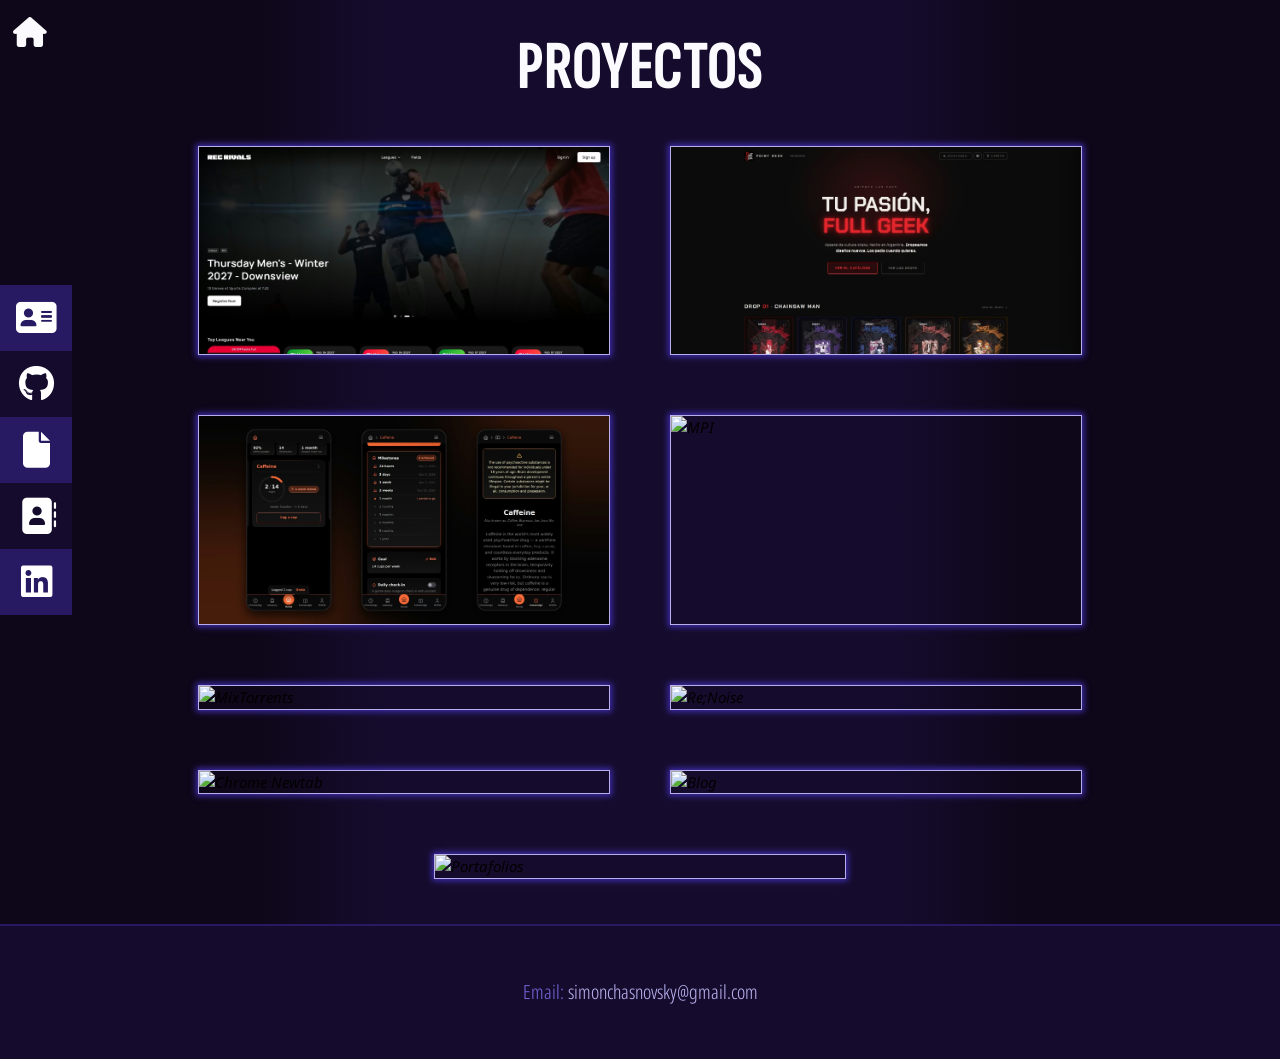
==== commit 6e22a8fe: "Add recrivals, pointgeek and harmlesspleasure projects Three new cards first on the projects page, i" ====
--- a/projects.html
+++ b/projects.html
@@ -1,755 +1 @@
-<!DOCTYPE html>
-<html lang="en-us">
-
-<head>
-  <meta charset="UTF-8">
-  <meta name="viewport" content="width=device-width, initial-scale=1">
-  <meta name="description" content="Simon Chasnovsky - Porfolio">
-
-  <link rel="icon" type="image/x-icon" href="imgs/favicon.png">
-
-  <link rel="preconnect" href="https://fonts.googleapis.com">
-  <link rel="preconnect" href="https://fonts.gstatic.com" crossorigin>
-
-  <link
-    href="https://fonts.googleapis.com/css2?family=Noto+Sans:ital,wdth,wght@0,62.5..100,100..900;1,62.5..100,100..900&family=Sofia+Sans+Extra+Condensed:ital,wght@0,1..1000;1,1..1000&display=swap"
-    rel="stylesheet">
-
-  <link rel="stylesheet" href="https://cdnjs.cloudflare.com/ajax/libs/font-awesome/6.4.0/css/all.min.css"
-    integrity="sha512-iecdLmaskl7CVkqkXNQ/ZH/XLlvWZOJyj7Yy7tcenmpD1ypASozpmT/E0iPtmFIB46ZmdtAc9eNBvH0H/ZpiBw=="
-    crossorigin="anonymous" referrerpolicy="no-referrer">
-
-  <link rel="stylesheet" href="css/index.css">
-
-  <title>Proyectos</title>
-</head>
-
-<body>
-  <div class="projects-body-container flex-c f-al-cent">
-
-    <div class="ani-projects">
-      <h1 class="projects-title spanish">PROYECTOS</h1>
-      <h1 class="projects-title english hidden">PROJECTS</h1>
-      <h1 class="projects-title japanese hidden">プロジェクト</h1>
-    </div>
-
-    <div class="projects-container">
-      <div class="project recrivals">
-        <div class="img-container">
-          <img class="project-thumb" src="imgs/recrivals.avif" alt="RecRivals">
-          <div class="btn-container">
-            <button class="btn pj-btn recrivals-btn">
-              <i class="fa-solid fa-eye"></i>
-              <span class="spanish">VER PROYECTO</span>
-              <span class="english hidden">SEE PROJECT</span>
-              <span class="japanese hidden">プロジェクトを見る</span>
-            </button>
-          </div>
-        </div>
-      </div>
-
-      <div class="project pointgeek">
-        <div class="img-container">
-          <img class="project-thumb" src="imgs/pointgeek.avif" alt="Point Geek">
-          <div class="btn-container">
-            <button class="btn pj-btn pointgeek-btn">
-              <i class="fa-solid fa-eye"></i>
-              <span class="spanish">VER PROYECTO</span>
-              <span class="english hidden">SEE PROJECT</span>
-              <span class="japanese hidden">プロジェクトを見る</span>
-            </button>
-          </div>
-        </div>
-      </div>
-
-      <div class="project harmlesspleasure">
-        <div class="img-container">
-          <img class="project-thumb" src="imgs/harmlesspleasure.avif" alt="Harmless Pleasure">
-          <div class="btn-container">
-            <button class="btn pj-btn harmlesspleasure-btn">
-              <i class="fa-solid fa-eye"></i>
-              <span class="spanish">VER PROYECTO</span>
-              <span class="english hidden">SEE PROJECT</span>
-              <span class="japanese hidden">プロジェクトを見る</span>
-            </button>
-          </div>
-        </div>
-      </div>
-
-      <div class="project mpi">
-        <div class="img-container">
-          <img class="project-thumb" src="imgs/mpi.avif" alt="MPI">
-          <div class="btn-container">
-            <button class="btn pj-btn mpi-btn">
-              <i class="fa-solid fa-eye"></i>
-              <span class="spanish">VER PROYECTO</span>
-              <span class="english hidden">SEE PROJECT</span>
-              <span class="japanese hidden">プロジェクトを見る</span>
-            </button>
-          </div>
-        </div>
-      </div>
-
-      <div class="project mixtorrents">
-        <div class="img-container">
-          <img class="project-thumb" src="imgs/mixtorrents.jpg" alt="MixTorrents">
-          <div class="btn-container">
-            <button class="btn pj-btn mixtorrents-btn">
-              <i class="fa-solid fa-eye"></i>
-              <span class="spanish">VER PROYECTO</span>
-              <span class="english hidden">SEE PROJECT</span>
-              <span class="japanese hidden">プロジェクトを見る</span>
-            </button>
-          </div>
-        </div>
-      </div>
-
-      <div class="project newtab">
-        <div class="img-container">
-          <img class="project-thumb" src="imgs/newtab.avif" alt="Chrome Newtab">
-          <div class="btn-container">
-            <button class="btn pj-btn newtab-btn">
-              <i class="fa-solid fa-eye"></i>
-              <span class="spanish">VER PROYECTO</span>
-              <span class="english hidden">SEE PROJECT</span>
-              <span class="japanese hidden">プロジェクトを見る</span>
-            </button>
-          </div>
-        </div>
-      </div>
-
-      <div class="project ambient">
-        <div class="img-container">
-          <img class="project-thumb" src="imgs/re;noise.avif" alt="Re;Noise">
-          <div class="btn-container">
-            <button class="btn pj-btn ambient-btn">
-              <i class="fa-solid fa-eye"></i>
-              <span class="spanish">VER PROYECTO</span>
-              <span class="english hidden">SEE PROJECT</span>
-              <span class="japanese hidden">プロジェクトを見る</span>
-            </button>
-          </div>
-        </div>
-      </div>
-
-      <div class="project blog">
-        <div class="img-container">
-          <img class="project-thumb" src="imgs/blog.avif" alt="Blog">
-          <div class="btn-container">
-            <button class="btn pj-btn blog-btn">
-              <i class="fa-solid fa-eye"></i>
-              <span class="spanish">VER PROYECTO</span>
-              <span class="english hidden">SEE PROJECT</span>
-              <span class="japanese hidden">プロジェクトを見る</span>
-            </button>
-          </div>
-        </div>
-      </div>
-
-      <div class="project portfolio">
-        <div class="img-container">
-          <img class="project-thumb" src="imgs/portfolio.avif" alt="Portafolios">
-          <div class="btn-container">
-            <button class="btn pj-btn portfolio-btn">
-              <i class="fa-solid fa-eye"></i>
-              <span class="spanish">VER PROYECTO</span>
-              <span class="english hidden">SEE PROJECT</span>
-              <span class="japanese hidden">プロジェクトを見る</span>
-            </button>
-          </div>
-        </div>
-      </div>
-    </div>
-
-    <div class="about-container clip-of-y">
-      <button class="btn pop-closer about-closer">
-        <i class="fa-solid fa-xmark"></i>
-      </button>
-      <p class="about-text spanish">Hola! Soy Simón Paul Chasnovsky, para usted, programador. Mi área de conocimiento
-        general es
-        full-stack web-dev manejando PHP (Laravel) y bases de datos SQL (MySQL) en el back-end, y HTML, CSS (SASS,
-        PostCSS, TailwindCSS) y JavaScript (VueJS) en el front-end. Esto implica conocimiento de GIT, y también me gusta
-        trabajar con C++, OpenGL y Java, principalmente en lo que aplica al desarrollo de video-juegos y aplicaciones de
-        escritorio y móbiles (esto es más bien un hobby). Me interesa mucho la tecnología y en especial la computación,
-        por lo que también con los años terminé con experiencia en la Suite Creativa de Adobe (Photoshop, Lightroom,
-        Premiere, After-Effects, Illustrator, Audition), en las suites de oficina de Google y Microsoft (Word, Excel,
-        Access, PowerPoint), y en hardware (planificación y construcción de computadoras de escritorio y servidores,
-        manejo de redes y troubleshooting).</br></br>Si te agrada mi portafolios, no dudes en contactarme, seguramente
-        sea una adición valiosa a tu equipo; y si querés saber más sobre mi, andá clickeando los links en esta página.
-      </p>
-      <p class="english hidden">Hi! I'm Simon Paul Chasnovsky, for you, programmer. My general knowledge area is
-        full-stack web development with PHP (Laravel) and SQL databases (MySQL) in the backend, and HTML, CSS (SASS,
-        PostCSS, TailwindCSS), and JavaScript (VueJS) in the frontend. I'm familiar with usage of GIT, and I also enjoy
-        working on C++, OpenGL and Java, mainly for desktop and mobile application development (this is more on the
-        hobby side of things). I'm very interested in technology, specially computing, which has led me to adquire
-        experience in software like Adobe's Creative Suit (Photoshop, Lightroom, Premiere, After-Effects, Illustrator,
-        Audition), and the desktop suite's by Google and Microsoft (Word, Excel, Access, PowerPoint). I also really
-        enjoy working on hardware (planning, building, troubleshooting and maitaining computer and network
-        systems).</br></br>If you like my portfolio, don't hesitate to contact me, I'd surely make a nice addition to
-        your team; and if you want to know more about me, feel free to go around clicking the links in this page.</p>
-      <p class="japanese hidden" style="font-size: 1.2rem;">
-        こんにちは！私はサイモン・ポール・チャスノブスキです。あなたにとって、プログラマーです。私の一般的な知識領域は、フルスタックのWeb開発であり、バックエンドではPHP（Laravel）とSQLデータベース（MySQL）を、フロントエンドではHTML、CSS（SASS、PostCSS、TailwindCSS）、JavaScript（VueJS）を扱います。これにはGITの知識も含まれます。また、C++、OpenGL、およびJavaでの作業も好みますが、これは主にゲーム開発やデスクトップおよびモバイルアプリケーション開発に関連しています（これは趣味としての活動です）。私はテクノロジーに非常に興味があり、特にコンピューティングに関心があります。そのため、Adobe
-        Creative Suite（Photoshop、Lightroom、Premiere、After-Effects、Illustrator、Audition）、GoogleおよびMicrosoft
-        Officeスイート（Word、Excel、Access、PowerPoint）、およびハードウェア（デスクトップおよびサーバーの計画と構築、ネットワーク管理とトラブルシューティング）の経験もあります。<br><br>私のポートフォリオが気に入ったら、お気軽にお問い合わせください。あなたのチームに素敵な追加となることを確約します。もし私についてもっと知りたい場合は、このページのリンクをクリックして、自由にご覧ください。
-      </p>
-    </div>
-
-    <div class="socials-container">
-      <button class="btn pop-closer socials-closer">
-        <i class="fa-solid fa-xmark"></i>
-      </button>
-      <div class="socials-grid">
-        <a class="socials-instagram flex-r f-al-cent f-just-end" href="https://www.instagram.com/heat.death_999/"
-          target="_blank" rel="noopener noreferrer">
-          <span class="spanish">Instagram</span>
-          <span class="english hidden">Instagram</span>
-          <span class="japanese hidden" style="font-size: 1.3rem; font-weight: 600;">インスタグラム</span>
-          <i class="fa-brands fa-square-instagram flex-c f-just-cent" style="color: white;"></i>
-        </a>
-
-        <a class="socials-linkedin flex-r f-al-cent f-just-end" href="https://www.linkedin.com/in/simonpaul99/"
-          target="_blank" rel="noopener noreferrer">
-          <span class="spanish">LinkedIn</span>
-          <span class="english hidden">LinkedIn</span>
-          <span class="japanese hidden" style="font-size: 1.3rem; font-weight: 600;">リンクトイン</span>
-          <i class="fa-brands fa-linkedin flex-c f-just-cent" style="color: white;"></i>
-        </a>
-
-        <a class="socials-facebook flex-r f-al-cent f-just-end" href="https://www.facebook.com/HitDeth99/"
-          target="_blank" rel="noopener noreferrer">
-          <span class="spanish">Facebook</span>
-          <span class="english hidden">Facebook</span>
-          <span class="japanese hidden" style="font-size: 1.3rem; font-weight: 600;">フェイスブック</span>
-          <i class="fa-brands fa-square-facebook flex-c f-just-cent" style="color: white;"></i>
-        </a>
-
-        <a class="socials-last-fm flex-r f-al-cent f-just-end" href="https://www.last.fm/user/Heat_Death_999"
-          target="_blank" rel="noopener noreferrer">
-          <span class="spanish">Last.FM</span>
-          <span class="english hidden">Last.FM</span>
-          <span class="japanese hidden" style="font-size: 1.3rem; font-weight: 600;">ラスト.エフエム</span>
-          <i class="fa-brands fa-square-lastfm flex-c f-just-cent" style="color: white;"></i>
-        </a>
-
-        <a class="socials-rym flex-r f-al-cent f-just-end" href="https://rateyourmusic.com/~SimonARG" target="_blank"
-          rel="noopener noreferrer">
-          <span>RYM</span>
-          <i class="fa-solid fa-headphones-simple flex-c f-just-cent" style="color: white;"></i>
-        </a>
-
-        <a class="socials-letterboxd flex-r f-al-cent f-just-end" href="https://letterboxd.com/Heat_Death_999/"
-          target="_blank" rel="noopener noreferrer">
-          <span class="spanish">Letterboxd</span>
-          <span class="english hidden">Letterboxd</span>
-          <span class="japanese hidden" style="font-size: 1.3rem; font-weight: 600;">レッテルボックス</span>
-          <i class="fa-solid fa-film flex-c f-just-cent" style="color: white;"></i>
-        </a>
-      </div>
-    </div>
-
-    <div class="cv-container">
-      <button class="btn pop-closer cv-closer">
-        <i class="fa-solid fa-xmark"></i>
-      </button>
-      <div class="cv flex-c">
-
-        <a class="cv-es flex-r f-al-cent f-just-end" href="docs/CV-ES.pdf" target="_blank" rel="noopener noreferrer">
-          <span>Español</span>
-          <i class="fa-solid fa-file" style="color: white;"></i>
-        </a>
-
-        <a class="cv-es flex-r f-al-cent f-just-end" href="docs/CV-EN.pdf" target="_blank" rel="noopener noreferrer">
-          <span>English</span>
-          <i class="fa-solid fa-file" style="color: white;"></i>
-        </a>
-      </div>
-    </div>
-
-    <div class="project-pu-container recrivals-pu">
-      <button class="btn close-project recrivals-btn">
-        <i class="fa-solid fa-xmark"></i>
-      </button>
-
-      <video class="pj-vid recrivals-vid" loop muted>
-        <source src="vids/recrivals.mp4" type="video/mp4">
-      </video>
-
-      <div class="pj-info flex-c recrivals-info">
-        <h3>RecRivals</h3>
-        <h2 class="spanish">TECNOLOGÍAS USADAS</h2>
-        <h2 class="english hidden">TECHNOLOGIES USED</h2>
-        <h2 class="japanese hidden">使用された技術</h2>
-
-        <ul class="tech-list flex-r">
-          <li>Laravel</li>
-          <li>PHP</li>
-          <li>PostgreSQL</li>
-          <li>Astro</li>
-          <li>React</li>
-          <li>Blade</li>
-          <li>Stripe Connect</li>
-          <li>Twilio</li>
-          <li>GitHub Actions</li>
-          <li>Claude Code</li>
-        </ul>
-
-        <div class="divider"></div>
-
-        <h3 class="info-desc spanish">DESCRIPCIÓN:</h3>
-        <h3 class="info-desc english hidden">DESCRIPTION:</h3>
-        <h3 class="info-desc japanese hidden">説明：</h3>
-
-        <p class="scroll-of-y spanish">Plataforma deportiva multi-tenant que opera, desde un único backend, un grupo de marcas de deportes para jóvenes y adultos en Canadá y Estados Unidos: ligas, programas, campamentos, alquiler de canchas y partidos pickup. La propuse y lidero su desarrollo. Permite:<br><br>-Inscribirse, reservar y pagar en todas las marcas con una sola cuenta, en la web y en las apps de iOS y Android<br>-Operar el sitio, el catálogo y los cobros de cada marca por configuración, sin un código aparte<br>-Registrar asistencias, planteles y horarios desde una app móvil para el personal<br>-Gestionar atención al cliente, mensajería y facturación desde un CRM interno</p>
-        <p class="scroll-of-y english hidden">Multi-tenant sports platform that runs a group of youth and adult sports brands in Canada and the US from a single backend: leagues, programs, camps, field rentals and pickup games. I proposed it and lead its development. It allows:<br><br>-Registering, booking and paying across every brand with one account, on the web and in the iOS and Android apps<br>-Running each brand's website, catalogue and payments from configuration instead of a separate codebase<br>-Taking attendance and managing rosters and schedules from a mobile staff app<br>-Handling customer support, messaging and billing from an internal CRM</p>
-        <p class="scroll-of-y japanese hidden">カナダとアメリカの青少年・成人向けスポーツブランド群を、単一のバックエンドで運営するマルチテナント型スポーツプラットフォーム。リーグ、プログラム、キャンプ、フィールドレンタル、ピックアップゲームに対応しています。私が提案し、開発を率いています。以下が可能です：<br><br>・ひとつのアカウントで、Webと iOS／Android アプリから全ブランドの登録・予約・支払い<br>・各ブランドのサイト、カタログ、決済を、別のコードベースではなく設定で運用<br>・スタッフ用モバイルアプリでの出席確認、名簿・スケジュール管理<br>・社内CRMでのカスタマーサポート、メッセージ、請求管理</p>
-
-        <a class="source" href="https://recrivals.com/" target="_blank" rel="noopener noreferrer">
-          <i class="fa-solid fa-globe"></i>
-          <span class="spanish">VER SITIO</span>
-          <span class="english hidden">SEE SITE</span>
-          <span class="japanese hidden">サイトを見る</span>
-        </a>
-      </div>
-    </div>
-
-    <div class="project-pu-container pointgeek-pu">
-      <button class="btn close-project pointgeek-btn">
-        <i class="fa-solid fa-xmark"></i>
-      </button>
-
-      <video class="pj-vid pointgeek-vid" loop muted>
-        <source src="vids/pointgeek.mp4" type="video/mp4">
-      </video>
-
-      <div class="pj-info flex-c pointgeek-info">
-        <h3>Point Geek</h3>
-        <h2 class="spanish">TECNOLOGÍAS USADAS</h2>
-        <h2 class="english hidden">TECHNOLOGIES USED</h2>
-        <h2 class="japanese hidden">使用された技術</h2>
-
-        <ul class="tech-list flex-r">
-          <li>Next.js</li>
-          <li>React</li>
-          <li>TypeScript</li>
-          <li>Medusa</li>
-          <li>MercadoPago</li>
-          <li>TailwindCSS</li>
-          <li>Nginx</li>
-          <li>Cloudflare</li>
-        </ul>
-
-        <div class="divider"></div>
-
-        <h3 class="info-desc spanish">DESCRIPCIÓN:</h3>
-        <h3 class="info-desc english hidden">DESCRIPTION:</h3>
-        <h3 class="info-desc japanese hidden">説明：</h3>
-
-        <p class="scroll-of-y spanish">Tienda online y plataforma de marketing para Point Geek, una marca argentina de remeras estampadas de anime y cultura otaku. Permite:<br><br>-Recorrer el catálogo completo de diseños<br>-Gestionar productos, stock y pedidos desde un panel de administración<br>-Medir campañas con GA4, Meta Pixel y conversiones del lado del servidor<br>-Publicar cambios sin cortes con despliegues blue-green</p>
-        <p class="scroll-of-y english hidden">Online store and marketing platform for Point Geek, an Argentine brand of anime and otaku printed t-shirts. It allows:<br><br>-Browsing the full catalogue of designs<br>-Managing products, stock and orders from an admin panel<br>-Measuring campaigns with GA4, Meta Pixel and server-side conversions<br>-Shipping changes with zero downtime through blue-green deploys</p>
-        <p class="scroll-of-y japanese hidden">アニメ・オタク系プリントTシャツのアルゼンチンブランド「Point Geek」のオンラインストア兼マーケティングプラットフォーム。以下が可能です：<br><br>・全デザインのカタログ閲覧<br>・管理画面での商品・在庫・注文管理<br>・GA4、Meta Pixel、サーバーサイドコンバージョンによるキャンペーン測定<br>・ブルーグリーンデプロイによる無停止リリース</p>
-
-        <a class="source" href="https://pointgeek.store/" target="_blank" rel="noopener noreferrer">
-          <i class="fa-solid fa-globe"></i>
-          <span class="spanish">VER SITIO</span>
-          <span class="english hidden">SEE SITE</span>
-          <span class="japanese hidden">サイトを見る</span>
-        </a>
-      </div>
-    </div>
-
-    <div class="project-pu-container harmlesspleasure-pu">
-      <button class="btn close-project harmlesspleasure-btn">
-        <i class="fa-solid fa-xmark"></i>
-      </button>
-
-      <video class="pj-vid harmlesspleasure-vid" loop muted>
-        <source src="vids/harmlesspleasure.mp4" type="video/mp4">
-      </video>
-
-      <div class="pj-info flex-c harmlesspleasure-info">
-        <h3>Harmless Pleasure</h3>
-        <h2 class="spanish">TECNOLOGÍAS USADAS</h2>
-        <h2 class="english hidden">TECHNOLOGIES USED</h2>
-        <h2 class="japanese hidden">使用された技術</h2>
-
-        <ul class="tech-list flex-r">
-          <li>Vue 3</li>
-          <li>TypeScript</li>
-          <li>Pinia</li>
-          <li>PrimeVue</li>
-          <li>TailwindCSS</li>
-          <li>Capacitor</li>
-          <li>SQLite</li>
-          <li>Laravel</li>
-          <li>PostgreSQL</li>
-        </ul>
-
-        <div class="divider"></div>
-
-        <h3 class="info-desc spanish">DESCRIPCIÓN:</h3>
-        <h3 class="info-desc english hidden">DESCRIPTION:</h3>
-        <h3 class="info-desc japanese hidden">説明：</h3>
-
-        <p class="scroll-of-y spanish">App de reducción de daños para iOS y Android que funciona completamente sin conexión y sin necesidad de cuenta. Permite:<br><br>-Consultar dosis, efectos y consejos de seguridad de sustancias, desde el azúcar hasta drogas recreativas<br>-Seguir objetivos de sobriedad o moderación, con gráficos de progreso y logros<br>-Sincronizar entre dispositivos con una cuenta premium opcional</p>
-        <p class="scroll-of-y english hidden">Harm-reduction companion app for iOS and Android that works fully offline, with no account needed. It allows:<br><br>-Looking up dosages, effects and safety tips for substances, from sugar to recreational drugs<br>-Tracking sobriety or moderation goals, with progress charts and milestones<br>-Syncing across devices with an optional premium account</p>
-        <p class="scroll-of-y japanese hidden">オフラインで完全に動作し、アカウント不要の iOS／Android 向けハームリダクション・アプリ。以下が可能です：<br><br>・砂糖から娯楽用ドラッグまで、物質ごとの用量・効果・安全のヒントを確認<br>・グラフと達成記録で、断酒・節度の目標を管理<br>・任意のプレミアムアカウントで端末間を同期</p>
-      </div>
-    </div>
-
-    <div class="project-pu-container portfolio-pu">
-      <button class="btn close-project portfolio-btn">
-        <i class="fa-solid fa-xmark"></i>
-      </button>
-
-      <video class="pj-vid portfolio-vid" loop muted>
-        <source src="vids/portfolio.mp4" type="video/webm">
-      </video>
-
-      <div class="pj-info flex-c portfolio-info">
-        <h3>PORTAFOLIOS</h3>
-        <h2 class="spanish">TECNOLOGÍAS USADAS</h2>
-        <h2 class="english hidden">TECHNOLOGIES USED</h2>
-        <h2 class="japanese hidden">使用された技術</h2>
-
-        <ul class="tech-list flex-r">
-          <li>HTML</li>
-          <li>CSS</li>
-          <li>JS</li>
-        </ul>
-
-        <div class="divider"></div>
-        <h3 class="info-desc spanish">DESCRIPCIÓN:</h3>
-        <h3 class="info-desc english hidden">DESCRIPTION:</h3>
-        <h3 class="info-desc japanese hidden">説明：</h3>
-
-        <p class="scroll-of-y spanish">Portafolios personal estilizado, animado y multi-lenguaje. Necesitaba un
-          portafolios,
-          entonces lo hice.<br><br>Hecho en vanilla HTML, CSS y JavaScript.
-        </p>
-        <p class="scroll-of-y english hidden">Stylized, animated, and multi-lingual personal portfolio. I needed one, so
-          I made it.<br><br> Built in vanilla HTML, CSS and JavaScript.
-        </p>
-        <p class="scroll-of-y japanese hidden">
-          スタイリッシュでアニメーション豊かな、マルチリンガルな個人ポートフォリオ。必要だったので、自分で作りました<br><br>バニラのHTML、CSS、JavaScriptで構築しました。
-        </p>
-
-        <a class="source" href="https://github.com/SimonARG/portfolio" target="_blank" rel="noopener noreferrer">
-          <i class="fa-brands fa-github"></i>
-          <span class="spanish">CÓDIGO</span>
-          <span class="english hidden">CODE</span>
-          <span class="japanese hidden">コード</span>
-        </a>
-      </div>
-    </div>
-
-    <div class="project-pu-container blog-pu">
-      <button class="btn close-project blog-btn">
-        <i class="fa-solid fa-xmark"></i>
-      </button>
-
-      <video class="pj-vid blog-vid" loop muted>
-        <source src="vids/blog.mp4" type="video/webm">
-      </video>
-
-      <div class="pj-info flex-c blog-info">
-        <h3>PHP BLOG</h3>
-        <h2 class="spanish">TECNOLOGÍAS USADAS</h2>
-        <h2 class="english hidden">TECHNOLOGIES USED</h2>
-        <h2 class="japanese hidden">使用された技術</h2>
-
-        <ul class="tech-list flex-r">
-          <li>PHP</li>
-          <li>MySQL</li>
-          <li>HTML</li>
-          <li>CSS</li>
-          <li>JS</li>
-          <li>Markdown</li>
-        </ul>
-
-        <div class="divider"></div>
-        <h3 class="info-desc spanish">DESCRIPCIÓN:</h3>
-        <h3 class="info-desc english hidden">DESCRIPTION:</h3>
-        <h3 class="info-desc japanese hidden">説明：</h3>
-
-        <p class="scroll-of-y spanish">PHP-BLOG es un framework de blogging full-stack hecho en PHP, HTML, CSS y JS Vanilla. Permite:<br><br>-Crear y personalizar un blog<br>-Asignar roles a usuarios<br>-Crear posts con imágenes y Markdown<br>-Comentar posts<br>-Personalizar perfiles de usuario<br>-Reportar contenido indebido<br>-Moderar el contenido a través del panel de moderación<br>
-        </p>
-        <p class="scroll-of-y english hidden">PHP-BLOG is a full-stack, lightweight vanilla PHP blogging framework. It allows:<br><br>-The creation and customization of a blog<br>-Assigning user roles<br>-Creating posts with images and Markdown syntax<br>-Commenting on posts<br>-Customizing user profiles<br>-Reporting forbidden content<br>-Content moderation through the mod panel<br>
-        </p>
-        <p class="scroll-of-y japanese hidden">PHP-BLOGは、フルスタックで軽量なバニラPHPのブログフレームワークです。以下の機能を提供します：<br><br>・ブログの作成とカスタマイズ<br>・ユーザーロールの割り当て<br>・画像およびMarkdown構文を使用した投稿の作成<br>・投稿へのコメント<br>・ユーザープロフィールのカスタマイズ<br>・禁止コンテンツの報告<br>・モデレーションパネルを通じたコンテンツの管理<br>
-        </p>
-
-        <a class="source" href="https://github.com/SimonARG/php-blog" target="_blank" rel="noopener noreferrer">
-          <i class="fa-brands fa-github"></i>
-          <span class="spanish">CÓDIGO</span>
-          <span class="english hidden">CODE</span>
-          <span class="japanese hidden">コード</span>
-        </a>
-      </div>
-    </div>
-
-    <div class="project-pu-container ambient-pu">
-      <button class="btn close-project ambient-btn">
-        <i class="fa-solid fa-xmark"></i>
-      </button>
-
-      <video class="pj-vid ambient-vid" loop>
-        <source src="vids/ambiance.mp4" type="video/webm">
-      </video>
-
-      <div class="pj-info flex-c ambient-info">
-        <h3>RE;NOISE</h3>
-        <h2 class="spanish">TECNOLOGÍAS USADAS</h2>
-        <h2 class="english hidden">TECHNOLOGIES USED</h2>
-        <h2 class="japanese hidden">使用された技術</h2>
-
-        <ul class="tech-list flex-r">
-          <li>VueJS</ñ>
-          <li>HTML</ñ>
-          <li>CSS</ñ>
-          <li>JS</ñ>
-        </ul>
-
-        <div class="divider"></div>
-        <h3 class="info-desc spanish">DESCRIPCIÓN:</h3>
-        <h3 class="info-desc english hidden">DESCRIPTION:</h3>
-        <h3 class="info-desc japanese hidden">説明：</h3>
-
-        <p class="scroll-of-y spanish">Webapp que permite al usuario crear su propio ruido ambiental de fondo a través
-          de laconfiguración de varios sonidos individuales. Permite:<br><br>-Encender y apagar pistas de
-          audio<br>-Pausar y reproducir audios encendidos<br>-Ajustar el volumen de audios individuales<br>-Cambiar
-          pistas de audio<br>-Pausar, reproducir y cambiar el volumen maestro<br>-Cambiar el fondo de pantalla<br>
-        </p>
-        <p class="scroll-of-y english hidden">Pseudo-dynamic Vue3 webapp for the user to create their own ambient sound
-          through the configuration of multiple audio tracks. It allows the user to:<br><br>-Turn on and off audio
-          tracks<br>-Play and pause ambient sounds<br>-Individually adjust track volumes<br>-Change audio
-          tracks<br>-Pause, play and change the overall volume through master controls<br>-Change the background image
-        </p>
-        <p class="scroll-of-y japanese hidden">
-          ユーザーが複数のオーディオトラックを設定することで独自の環境音を作成できる、疑似ダイナミックなVue3ウェブアプリ。ユーザーは以下の操作ができます：<br><br>・オーディオトラックのオンとオフを切り替える<br>・環境音を再生および一時停止する<br>・トラックの音量を個別に調整する<br>・オーディオトラックを変更する<br>・マスターコントロールを介して全体の音量を一時停止、再生、変更する<br>・背景画像を変更する
-        </p>
-
-        <div class="actions flex-r">
-          <a class="source" href="https://github.com/SimonARG/re-noise" target="_blank" rel="noopener noreferrer">
-            <i class="fa-brands fa-github"></i>
-            <span class="spanish">CÓDIGO</span>
-            <span class="english hidden">CODE</span>
-            <span class="japanese hidden">コード</span>
-          </a>
-
-          <a class="source" href="https://re-noise.simon-dev.com/" target="_blank" rel="noopener noreferrer">
-            <i class="fa-solid fa-eye"></i>
-            <span class="spanish">PROBAR</span>
-            <span class="english hidden">TRY</span>
-            <span class="japanese hidden">試す</span>
-          </a>
-        </div>
-      </div>
-    </div>
-
-    <div class="project-pu-container mixtorrents-pu">
-      <button class="btn close-project mixtorrents-btn">
-        <i class="fa-solid fa-xmark"></i>
-      </button>
-
-      <video class="pj-vid mixtorrents-vid" loop muted>
-        <source src="vids/mixtorrents.mp4" type="video/webm">
-      </video>
-
-      <div class="pj-info flex-c mixtorrents-info">
-        <h3>MIXTORRENTS</h3>
-        <h2 class="spanish">TECNOLOGÍAS USADAS</h2>
-        <h2 class="english hidden">TECHNOLOGIES USED</h2>
-        <h2 class="japanese hidden">使用された技術</h2>
-
-        <ul class="tech-list flex-r">
-          <li>Laravel</li>
-          <li>HTML</li>
-          <li>CSS</li>
-          <li>JS</li>
-          <li>Markdown</li>
-          <li>MySQL</li>
-        </ul>
-
-        <div class="divider"></div>
-
-        <h3 class="info-desc spanish">DESCRIPCIÓN:</h3>
-        <h3 class="info-desc english hidden">DESCRIPTION:</h3>
-        <h3 class="info-desc japanese hidden">説明：</h3>
-
-        <p class="scroll-of-y spanish">Página web dinámica que actúa como repositorio de archivos torrent.
-          Permite:<br><br>-Ver el index paginado de archivos subidos ordenados por fecha<br>-Crear, personalizar,
-          editar, usar y eliminar cuentas de usuario<br>-Subir, ver, editar, descargar, y eliminar archivos<br>-Crear,
-          editar y eliminar comentarios<br>-Buscar y filtrar archivos subidos
-        </p>
-        <p class="scroll-of-y english hidden">Dynamic torrent file repository and tracker. It allows the user
-          to:<br><br>-See the paginated index of uploaded files ordered by most recent<br>-Create, customize, edit, use
-          and delete user accounts<br>-Upload, see, edit, download and delete files<br>-Create, edit and delete
-          comments<br>-Search files with a variety of filters
-        </p>
-        <p class="scroll-of-y japanese hidden">
-          ダイナミックなトレントファイルのリポジトリとトラッカー。ユーザーは以下の操作ができます：<br><br>・最新の順に並べ替えられたアップロードされたファイルのページネーションされた索引を見る<br>・ユーザーアカウントを作成、カスタマイズ、編集、使用、削除する<br>・ファイルをアップロード、表示、編集、ダウンロード、削除する<br>・コメントを作成、編集、削除する<br>・様々なフィルターでファイルを検索する
-        </p>
-
-        <a class="source" href="https://github.com/SimonARG/MixTorrents" target="_blank" rel="noopener noreferrer">
-          <i class="fa-brands fa-github"></i>
-          <span class="spanish">CÓDIGO</span>
-          <span class="english hidden">CODE</span>
-          <span class="japanese hidden">コード</span>
-        </a>
-      </div>
-    </div>
-
-    <div class="project-pu-container mpi-pu">
-      <button class="btn close-project mpi-btn">
-        <i class="fa-solid fa-xmark"></i>
-      </button>
-
-      <video class="pj-vid mpi-vid" loop muted>
-        <source src="vids/mpi.mp4" type="video/mp4">
-      </video>
-
-      <div class="pj-info flex-c mixtorrents-info">
-        <h3>PDA MPI</h3>
-        <h2 class="spanish">TECNOLOGÍAS USADAS</h2>
-        <h2 class="english hidden">TECHNOLOGIES USED</h2>
-        <h2 class="japanese hidden">使用された技術</h2>
-
-        <ul class="tech-list flex-r">
-          <li>Laravel</li>
-          <li>HTML</li>
-          <li>CSS</li>
-          <li>JS</li>
-          <li>VueJS</li>
-          <li>TailwindCSS</li>
-          <li>MySQL</li>
-        </ul>
-
-        <div class="divider"></div>
-
-        <h3 class="info-desc spanish">DESCRIPCIÓN:</h3>
-        <h3 class="info-desc english hidden">DESCRIPTION:</h3>
-        <h3 class="info-desc japanese hidden">説明：</h3>
-
-        <p class="scroll-of-y spanish">Módulo de Pedidos Internos (MPI) de la plataforma de e-commerce de Proveedores de América (PDA), con el fin de permitir el comercio interno de empresas. Permite:<br><br>-Iniciar sesión con una cuenta de la plataforma<br>-Personalizar y eliminar la cuenta de empleado interno<br>-Crear, editar y eliminar pedidos internos con distintas variables<br>-Crear, editar y eliminar bids para cada pedido<br>-Aprobar, rechazar, o proponer cambios a los pedidos, si el usuario es proveedor o admin
-        </p>
-        <p class="scroll-of-y english hidden">Internal Requests Module for Proveedores de America's e-commerce platform, that enables companies to post and execute internal commercial requests. It allows:<br><br>-Logging in with a pre-existing PDA enterprise employee account<br>-Customize or delete the internal employee account<br>-Create, edit and delete internal requests with different variables<br>-Create, edit or delete bids for each internal request<br>-Approve, reject or propose changes to requests, if the user is a provider or admin
-        </p>
-        <p class="scroll-of-y japanese hidden">
-          アメリカのプロベドーレスのeコマースプラットフォーム用の内部リクエストモジュールで、企業が内部商業リクエストを投稿および実行できるようにします。これにより、以下が可能になります：<br><br>・既存のPDA企業従業員アカウントでログイン<br>・内部従業員アカウントをカスタマイズまたは削除<br>・さまざまな変数を使用して内部リクエストを作成、編集、および削除<br>・各内部リクエストに対する入札を作成、編集、または削除<br>・ユーザーがプロバイダーまたは管理者である場合、リクエストを承認、拒否、または変更を提案することができます
-        </p>
-      </div>
-    </div>
-
-    <div class="project-pu-container newtab-pu">
-      <button class="btn close-project newtab-btn">
-        <i class="fa-solid fa-xmark"></i>
-      </button>
-
-      <video class="pj-vid newtab-vid" loop muted>
-        <source src="vids/newtab.mp4" type="video/mp4">
-      </video>
-
-      <div class="pj-info flex-c mixtorrents-info">
-        <h3>CHROME NEWTAB</h3>
-        <h2 class="spanish">TECNOLOGÍAS USADAS</h2>
-        <h2 class="english hidden">TECHNOLOGIES USED</h2>
-        <h2 class="japanese hidden">使用された技術</h2>
-
-        <ul class="tech-list flex-r">
-          <li>HTML</li>
-          <li>CSS</li>
-          <li>JS</li>
-        </ul>
-
-        <div class="divider"></div>
-
-        <h3 class="info-desc spanish">DESCRIPCIÓN:</h3>
-        <h3 class="info-desc english hidden">DESCRIPTION:</h3>
-        <h3 class="info-desc japanese hidden">説明：</h3>
-
-        <p class="scroll-of-y spanish">Página de reemplazo para la "nueva pestaña" de Google Chrome. Permite:<br><br>-Elegir una imágen o gif como fondo de pantalla<br>-Elegir un ícono de pestaña<br>-Utilizar un renderizado customizado de los marcadores nativos de Chrome<br>-Añadir, editar y remover atajos<br>-Buscar la internet
-        </p>
-        <p class="scroll-of-y english hidden">Replacement "new tab" page for the Google Chrome web browser. Allows:<br><br>-Setting a custom background image or gif<br>-Setting a custom tab icon<br>-Usage of a custom rendering of Chrome's native bookmarks<br>-Addding, editing or removing shorcuts<br>-Searching the internet
-        </p>
-        <p class="scroll-of-y japanese hidden">
-          Google Chromeウェブブラウザの「新しいタブ」ページの置き換え。これにより、以下が可能になります：<br><br>・カスタム背景画像またはGIFの設定<br>・カスタムタブアイコンの設定<br>・Chromeのネイティブブックマークのカスタムレンダリングの使用<br>・ショートカットの追加、編集、または削除<br>・インターネットの検索
-        </p>
-            
-
-        <a class="source" href="https://github.com/SimonARG/chrome-newtab" target="_blank" rel="noopener noreferrer">
-          <i class="fa-brands fa-github"></i>
-          <span class="spanish">CÓDIGO</span>
-          <span class="english hidden">CODE</span>
-          <span class="japanese hidden">コード</span>
-        </a>
-      </div>
-    </div>
-  </div>
-
-  <div class="logo-container">
-    <a class="logo" href="index.html">
-      <i class="fa-solid fa-house"></i>
-    </a>
-  </div>
-
-  <div class="menu flex-r f-al-cent pos-fix">
-    <ul>
-      <li>
-        <div class="menu-about">
-          <span class="spanish">Sobre Mi</span>
-          <span class="english hidden">About Me</span>
-          <span class="japanese hidden" style="font-size: 1.1rem; font-weight: 600;">私について</span>
-          <i class="fa-solid fa-address-card" style="color: white;"></i>
-        </div>
-      </li>
-      <li>
-        <div class="menu-github">
-          <span class="spanish">GitHub</span>
-          <span class="english hidden">GitHub</span>
-          <span class="japanese hidden" style="font-size: 1.1rem; font-weight: 600;">ギットハブ</span>
-          <i class="fa-brands fa-github" style="color: white;"></i>
-        </div>
-      </li>
-      <li>
-        <div class="menu-cv">
-          <span class="spanish">CV</span>
-          <span class="english hidden">CV</span>
-          <span class="japanese hidden" style="font-size: 1.1rem; font-weight: 600;">履歴書</span>
-          <i class="fa-solid fa-file" style="color: white;"></i>
-        </div>
-      </li>
-      <li>
-        <div class="menu-socials">
-          <span class="spanish">Sociales</span>
-          <span class="english hidden">Socials</span>
-          <span class="japanese hidden" style="font-size: 1.1rem; font-weight: 600;">ソーシャル</span>
-          <i class="fa-solid fa-address-book" style="color: white;"></i>
-        </div>
-      </li>
-      <li>
-        <div class="menu-linkedin">
-          <span class="spanish">LinkedIn</span>
-          <span class="english hidden">LinkedIn</span>
-          <span class="japanese hidden" style="font-size: 1.5rem; font-weight: 600;">ﾘﾝｹﾄﾞｲﾝ</span>
-          <i class="fa-brands fa-linkedin" style="color: white;"></i>
-        </div>
-      </li>
-    </ul>
-  </div>
-
-  <footer class="footer-container flex-r f-just-cent f-al-cent">
-    <address class="adress">
-      <span class="spanish">Email:</span>
-      <span class="english hidden">Email:</span>
-      <span class="japanese hidden" style="font-size: 1rem;">電子メール：</span>
-      <span>simonchasnovsky@gmail.com</span>
-    </address>
-  </footer>
-
-  <script src="js/locale.js"></script>
-  <script src="js/menu.js"></script>
-  <script src="js/popups.js"></script>
-  <script src="js/projects.js"></script>
-</body>
-
-</html>+<!doctypehtml><html lang=en-us><meta charset=UTF-8><meta content="width=device-width,initial-scale=1"name=viewport><meta content="Simon Chasnovsky - Porfolio"name=description><link href=imgs/favicon.png rel=icon type=image/x-icon><link href=https://fonts.googleapis.com rel=preconnect><link href=https://fonts.gstatic.com rel=preconnect crossorigin><link href="https://fonts.googleapis.com/css2?family=Noto+Sans:ital,wdth,wght@0,62.5..100,100..900;1,62.5..100,100..900&family=Sofia+Sans+Extra+Condensed:ital,wght@0,1..1000;1,1..1000&display=swap"rel=stylesheet><link href=https://cdnjs.cloudflare.com/ajax/libs/font-awesome/6.4.0/css/all.min.css rel=stylesheet crossorigin=anonymous integrity="sha512-iecdLmaskl7CVkqkXNQ/ZH/XLlvWZOJyj7Yy7tcenmpD1ypASozpmT/E0iPtmFIB46ZmdtAc9eNBvH0H/ZpiBw=="referrerpolicy=no-referrer><link href=css/index.css rel=stylesheet><title>Proyectos</title><div class="flex-c f-al-cent projects-body-container"><div class=ani-projects><h1 class="spanish projects-title">PROYECTOS</h1><h1 class="hidden english projects-title">PROJECTS</h1><h1 class="hidden japanese projects-title">プロジェクト</h1></div><div class=projects-container><div class="project recrivals"><div class=img-container><img alt=RecRivals class=project-thumb src=imgs/recrivals.avif><div class=btn-container><button class="btn pj-btn recrivals-btn"><i class="fa-solid fa-eye"></i> <span class=spanish>VER PROYECTO</span> <span class="hidden english">SEE PROJECT</span> <span class="hidden japanese">プロジェクトを見る</span></button></div></div></div><div class="project pointgeek"><div class=img-container><img alt="Point Geek"class=project-thumb src=imgs/pointgeek.avif><div class=btn-container><button class="btn pj-btn pointgeek-btn"><i class="fa-solid fa-eye"></i> <span class=spanish>VER PROYECTO</span> <span class="hidden english">SEE PROJECT</span> <span class="hidden japanese">プロジェクトを見る</span></button></div></div></div><div class="project harmlesspleasure"><div class=img-container><img alt="Harmless Pleasure"class=project-thumb src=imgs/harmlesspleasure.avif><div class=btn-container><button class="btn pj-btn harmlesspleasure-btn"><i class="fa-solid fa-eye"></i> <span class=spanish>VER PROYECTO</span> <span class="hidden english">SEE PROJECT</span> <span class="hidden japanese">プロジェクトを見る</span></button></div></div></div><div class="project mpi"><div class=img-container><img alt=MPI class=project-thumb src=imgs/mpi.avif><div class=btn-container><button class="btn pj-btn mpi-btn"><i class="fa-solid fa-eye"></i> <span class=spanish>VER PROYECTO</span> <span class="hidden english">SEE PROJECT</span> <span class="hidden japanese">プロジェクトを見る</span></button></div></div></div><div class="project mixtorrents"><div class=img-container><img alt=MixTorrents class=project-thumb src=imgs/mixtorrents.jpg><div class=btn-container><button class="btn pj-btn mixtorrents-btn"><i class="fa-solid fa-eye"></i> <span class=spanish>VER PROYECTO</span> <span class="hidden english">SEE PROJECT</span> <span class="hidden japanese">プロジェクトを見る</span></button></div></div></div><div class="project newtab"><div class=img-container><img alt="Chrome Newtab"class=project-thumb src=imgs/newtab.avif><div class=btn-container><button class="btn pj-btn newtab-btn"><i class="fa-solid fa-eye"></i> <span class=spanish>VER PROYECTO</span> <span class="hidden english">SEE PROJECT</span> <span class="hidden japanese">プロジェクトを見る</span></button></div></div></div><div class="project ambient"><div class=img-container><img alt=Re;Noise class=project-thumb src=imgs/re;noise.avif><div class=btn-container><button class="btn pj-btn ambient-btn"><i class="fa-solid fa-eye"></i> <span class=spanish>VER PROYECTO</span> <span class="hidden english">SEE PROJECT</span> <span class="hidden japanese">プロジェクトを見る</span></button></div></div></div><div class="project blog"><div class=img-container><img alt=Blog class=project-thumb src=imgs/blog.avif><div class=btn-container><button class="btn pj-btn blog-btn"><i class="fa-solid fa-eye"></i> <span class=spanish>VER PROYECTO</span> <span class="hidden english">SEE PROJECT</span> <span class="hidden japanese">プロジェクトを見る</span></button></div></div></div><div class="project portfolio"><div class=img-container><img alt=Portafolios class=project-thumb src=imgs/portfolio.avif><div class=btn-container><button class="btn pj-btn portfolio-btn"><i class="fa-solid fa-eye"></i> <span class=spanish>VER PROYECTO</span> <span class="hidden english">SEE PROJECT</span> <span class="hidden japanese">プロジェクトを見る</span></button></div></div></div></div><div class="about-container clip-of-y"><button class="btn pop-closer about-closer"><i class="fa-solid fa-xmark"></i></button><p class="spanish about-text">Hola! Soy Simón Paul Chasnovsky, para usted, programador. Mi área de conocimiento general es full-stack web-dev manejando PHP (Laravel) y bases de datos SQL (MySQL) en el back-end, y HTML, CSS (SASS, PostCSS, TailwindCSS) y JavaScript (VueJS) en el front-end. Esto implica conocimiento de GIT, y también me gusta trabajar con C++, OpenGL y Java, principalmente en lo que aplica al desarrollo de video-juegos y aplicaciones de escritorio y móbiles (esto es más bien un hobby). Me interesa mucho la tecnología y en especial la computación, por lo que también con los años terminé con experiencia en la Suite Creativa de Adobe (Photoshop, Lightroom, Premiere, After-Effects, Illustrator, Audition), en las suites de oficina de Google y Microsoft (Word, Excel, Access, PowerPoint), y en hardware (planificación y construcción de computadoras de escritorio y servidores, manejo de redes y troubleshooting).<br><br>Si te agrada mi portafolios, no dudes en contactarme, seguramente sea una adición valiosa a tu equipo; y si querés saber más sobre mi, andá clickeando los links en esta página.<p class="hidden english">Hi! I'm Simon Paul Chasnovsky, for you, programmer. My general knowledge area is full-stack web development with PHP (Laravel) and SQL databases (MySQL) in the backend, and HTML, CSS (SASS, PostCSS, TailwindCSS), and JavaScript (VueJS) in the frontend. I'm familiar with usage of GIT, and I also enjoy working on C++, OpenGL and Java, mainly for desktop and mobile application development (this is more on the hobby side of things). I'm very interested in technology, specially computing, which has led me to adquire experience in software like Adobe's Creative Suit (Photoshop, Lightroom, Premiere, After-Effects, Illustrator, Audition), and the desktop suite's by Google and Microsoft (Word, Excel, Access, PowerPoint). I also really enjoy working on hardware (planning, building, troubleshooting and maitaining computer and network systems).<br><br>If you like my portfolio, don't hesitate to contact me, I'd surely make a nice addition to your team; and if you want to know more about me, feel free to go around clicking the links in this page.<p class="hidden japanese"style=font-size:1.2rem>こんにちは！私はサイモン・ポール・チャスノブスキです。あなたにとって、プログラマーです。私の一般的な知識領域は、フルスタックのWeb開発であり、バックエンドではPHP（Laravel）とSQLデータベース（MySQL）を、フロントエンドではHTML、CSS（SASS、PostCSS、TailwindCSS）、JavaScript（VueJS）を扱います。これにはGITの知識も含まれます。また、C++、OpenGL、およびJavaでの作業も好みますが、これは主にゲーム開発やデスクトップおよびモバイルアプリケーション開発に関連しています（これは趣味としての活動です）。私はテクノロジーに非常に興味があり、特にコンピューティングに関心があります。そのため、Adobe Creative Suite（Photoshop、Lightroom、Premiere、After-Effects、Illustrator、Audition）、GoogleおよびMicrosoft Officeスイート（Word、Excel、Access、PowerPoint）、およびハードウェア（デスクトップおよびサーバーの計画と構築、ネットワーク管理とトラブルシューティング）の経験もあります。<br><br>私のポートフォリオが気に入ったら、お気軽にお問い合わせください。あなたのチームに素敵な追加となることを確約します。もし私についてもっと知りたい場合は、このページのリンクをクリックして、自由にご覧ください。</div><div class=socials-container><button class="btn pop-closer socials-closer"><i class="fa-solid fa-xmark"></i></button><div class=socials-grid><a class="flex-r f-al-cent f-just-end socials-instagram"href=https://www.instagram.com/heat.death_999/ rel="noopener noreferrer"target=_blank><span class=spanish>Instagram</span> <span class="hidden english">Instagram</span> <span class="hidden japanese"style=font-size:1.3rem;font-weight:600>インスタグラム</span> <i class="flex-c f-just-cent fa-brands fa-square-instagram"style=color:#fff></i> </a><a class="flex-r f-al-cent f-just-end socials-linkedin"href=https://www.linkedin.com/in/simonpaul99/ rel="noopener noreferrer"target=_blank><span class=spanish>LinkedIn</span> <span class="hidden english">LinkedIn</span> <span class="hidden japanese"style=font-size:1.3rem;font-weight:600>リンクトイン</span> <i class="flex-c f-just-cent fa-brands fa-linkedin"style=color:#fff></i> </a><a class="flex-r f-al-cent f-just-end socials-facebook"href=https://www.facebook.com/HitDeth99/ rel="noopener noreferrer"target=_blank><span class=spanish>Facebook</span> <span class="hidden english">Facebook</span> <span class="hidden japanese"style=font-size:1.3rem;font-weight:600>フェイスブック</span> <i class="flex-c f-just-cent fa-brands fa-square-facebook"style=color:#fff></i> </a><a class="flex-r f-al-cent f-just-end socials-last-fm"href=https://www.last.fm/user/Heat_Death_999 rel="noopener noreferrer"target=_blank><span class=spanish>Last.FM</span> <span class="hidden english">Last.FM</span> <span class="hidden japanese"style=font-size:1.3rem;font-weight:600>ラスト.エフエム</span> <i class="flex-c f-just-cent fa-brands fa-square-lastfm"style=color:#fff></i> </a><a class="flex-r f-al-cent f-just-end socials-rym"href=https://rateyourmusic.com/~SimonARG rel="noopener noreferrer"target=_blank><span>RYM</span> <i class="fa-solid f-just-cent flex-c fa-headphones-simple"style=color:#fff></i> </a><a class="flex-r f-al-cent f-just-end socials-letterboxd"href=https://letterboxd.com/Heat_Death_999/ rel="noopener noreferrer"target=_blank><span class=spanish>Letterboxd</span> <span class="hidden english">Letterboxd</span> <span class="hidden japanese"style=font-size:1.3rem;font-weight:600>レッテルボックス</span> <i class="fa-solid f-just-cent flex-c fa-film"style=color:#fff></i></a></div></div><div class=cv-container><button class="btn pop-closer cv-closer"><i class="fa-solid fa-xmark"></i></button><div class="flex-c cv"><a class="flex-r f-al-cent f-just-end cv-es"href=docs/CV-ES.pdf rel="noopener noreferrer"target=_blank><span>Español</span> <i class="fa-solid fa-file"style=color:#fff></i> </a><a class="flex-r f-al-cent f-just-end cv-es"href=docs/CV-EN.pdf rel="noopener noreferrer"target=_blank><span>English</span> <i class="fa-solid fa-file"style=color:#fff></i></a></div></div><div class="project-pu-container recrivals-pu"><button class="btn close-project recrivals-btn"><i class="fa-solid fa-xmark"></i></button><video class="pj-vid recrivals-vid"loop muted><source src=vids/recrivals.mp4 type=video/mp4></video><div class="flex-c pj-info recrivals-info"><h3>RecRivals</h3><h2 class=spanish>TECNOLOGÍAS USADAS</h2><h2 class="hidden english">TECHNOLOGIES USED</h2><h2 class="hidden japanese">使用された技術</h2><ul class="flex-r tech-list"><li>Laravel<li>PHP<li>PostgreSQL<li>Astro<li>React<li>Blade<li>Stripe Connect<li>Twilio<li>GitHub Actions<li>Claude Code</ul><div class=divider></div><h3 class="spanish info-desc">DESCRIPCIÓN:</h3><h3 class="hidden english info-desc">DESCRIPTION:</h3><h3 class="hidden japanese info-desc">説明：</h3><p class="spanish scroll-of-y">Plataforma deportiva multi-tenant que opera, desde un único backend, un grupo de marcas de deportes para jóvenes y adultos en Canadá y Estados Unidos: ligas, programas, campamentos, alquiler de canchas y partidos pickup. La propuse y lidero su desarrollo. Permite:<br><br>-Inscribirse, reservar y pagar en todas las marcas con una sola cuenta, en la web y en las apps de iOS y Android<br>-Operar el sitio, el catálogo y los cobros de cada marca por configuración, sin un código aparte<br>-Registrar asistencias, planteles y horarios desde una app móvil para el personal<br>-Gestionar atención al cliente, mensajería y facturación desde un CRM interno<p class="hidden english scroll-of-y">Multi-tenant sports platform that runs a group of youth and adult sports brands in Canada and the US from a single backend: leagues, programs, camps, field rentals and pickup games. I proposed it and lead its development. It allows:<br><br>-Registering, booking and paying across every brand with one account, on the web and in the iOS and Android apps<br>-Running each brand's website, catalogue and payments from configuration instead of a separate codebase<br>-Taking attendance and managing rosters and schedules from a mobile staff app<br>-Handling customer support, messaging and billing from an internal CRM<p class="hidden japanese scroll-of-y">カナダとアメリカの青少年・成人向けスポーツブランド群を、単一のバックエンドで運営するマルチテナント型スポーツプラットフォーム。リーグ、プログラム、キャンプ、フィールドレンタル、ピックアップゲームに対応しています。私が提案し、開発を率いています。以下が可能です：<br><br>・ひとつのアカウントで、Webと iOS／Android アプリから全ブランドの登録・予約・支払い<br>・各ブランドのサイト、カタログ、決済を、別のコードベースではなく設定で運用<br>・スタッフ用モバイルアプリでの出席確認、名簿・スケジュール管理<br>・社内CRMでのカスタマーサポート、メッセージ、請求管理</p><a class=source href=https://recrivals.com/ rel="noopener noreferrer"target=_blank><i class="fa-solid fa-globe"></i> <span class=spanish>VER SITIO</span> <span class="hidden english">SEE SITE</span> <span class="hidden japanese">サイトを見る</span></a></div></div><div class="project-pu-container pointgeek-pu"><button class="btn close-project pointgeek-btn"><i class="fa-solid fa-xmark"></i></button><video class="pj-vid pointgeek-vid"loop muted><source src=vids/pointgeek.mp4 type=video/mp4></video><div class="flex-c pj-info pointgeek-info"><h3>Point Geek</h3><h2 class=spanish>TECNOLOGÍAS USADAS</h2><h2 class="hidden english">TECHNOLOGIES USED</h2><h2 class="hidden japanese">使用された技術</h2><ul class="flex-r tech-list"><li>Next.js<li>React<li>TypeScript<li>Medusa<li>MercadoPago<li>TailwindCSS<li>Nginx<li>Cloudflare</ul><div class=divider></div><h3 class="spanish info-desc">DESCRIPCIÓN:</h3><h3 class="hidden english info-desc">DESCRIPTION:</h3><h3 class="hidden japanese info-desc">説明：</h3><p class="spanish scroll-of-y">Tienda online y plataforma de marketing para Point Geek, una marca argentina de remeras estampadas de anime y cultura otaku. Permite:<br><br>-Recorrer el catálogo completo de diseños<br>-Gestionar productos, stock y pedidos desde un panel de administración<br>-Medir campañas con GA4, Meta Pixel y conversiones del lado del servidor<br>-Publicar cambios sin cortes con despliegues blue-green<p class="hidden english scroll-of-y">Online store and marketing platform for Point Geek, an Argentine brand of anime and otaku printed t-shirts. It allows:<br><br>-Browsing the full catalogue of designs<br>-Managing products, stock and orders from an admin panel<br>-Measuring campaigns with GA4, Meta Pixel and server-side conversions<br>-Shipping changes with zero downtime through blue-green deploys<p class="hidden japanese scroll-of-y">アニメ・オタク系プリントTシャツのアルゼンチンブランド「Point Geek」のオンラインストア兼マーケティングプラットフォーム。以下が可能です：<br><br>・全デザインのカタログ閲覧<br>・管理画面での商品・在庫・注文管理<br>・GA4、Meta Pixel、サーバーサイドコンバージョンによるキャンペーン測定<br>・ブルーグリーンデプロイによる無停止リリース</p><a class=source href=https://pointgeek.store/ rel="noopener noreferrer"target=_blank><i class="fa-solid fa-globe"></i> <span class=spanish>VER SITIO</span> <span class="hidden english">SEE SITE</span> <span class="hidden japanese">サイトを見る</span></a></div></div><div class="project-pu-container harmlesspleasure-pu"><button class="btn close-project harmlesspleasure-btn"><i class="fa-solid fa-xmark"></i></button><video class="pj-vid harmlesspleasure-vid"loop muted><source src=vids/harmlesspleasure.mp4 type=video/mp4></video><div class="flex-c pj-info harmlesspleasure-info"><h3>Harmless Pleasure</h3><h2 class=spanish>TECNOLOGÍAS USADAS</h2><h2 class="hidden english">TECHNOLOGIES USED</h2><h2 class="hidden japanese">使用された技術</h2><ul class="flex-r tech-list"><li>Vue 3<li>TypeScript<li>Pinia<li>PrimeVue<li>TailwindCSS<li>Capacitor<li>SQLite<li>Laravel<li>PostgreSQL</ul><div class=divider></div><h3 class="spanish info-desc">DESCRIPCIÓN:</h3><h3 class="hidden english info-desc">DESCRIPTION:</h3><h3 class="hidden japanese info-desc">説明：</h3><p class="spanish scroll-of-y">App de reducción de daños para iOS y Android que funciona completamente sin conexión y sin necesidad de cuenta. Permite:<br><br>-Consultar dosis, efectos y consejos de seguridad de sustancias, desde el azúcar hasta drogas recreativas<br>-Seguir objetivos de sobriedad o moderación, con gráficos de progreso y logros<br>-Sincronizar entre dispositivos con una cuenta premium opcional<p class="hidden english scroll-of-y">Harm-reduction companion app for iOS and Android that works fully offline, with no account needed. It allows:<br><br>-Looking up dosages, effects and safety tips for substances, from sugar to recreational drugs<br>-Tracking sobriety or moderation goals, with progress charts and milestones<br>-Syncing across devices with an optional premium account<p class="hidden japanese scroll-of-y">オフラインで完全に動作し、アカウント不要の iOS／Android 向けハームリダクション・アプリ。以下が可能です：<br><br>・砂糖から娯楽用ドラッグまで、物質ごとの用量・効果・安全のヒントを確認<br>・グラフと達成記録で、断酒・節度の目標を管理<br>・任意のプレミアムアカウントで端末間を同期</div></div><div class="project-pu-container portfolio-pu"><button class="btn close-project portfolio-btn"><i class="fa-solid fa-xmark"></i></button><video class="pj-vid portfolio-vid"loop muted><source src=vids/portfolio.mp4 type=video/webm></video><div class="flex-c pj-info portfolio-info"><h3>PORTAFOLIOS</h3><h2 class=spanish>TECNOLOGÍAS USADAS</h2><h2 class="hidden english">TECHNOLOGIES USED</h2><h2 class="hidden japanese">使用された技術</h2><ul class="flex-r tech-list"><li>HTML<li>CSS<li>JS</ul><div class=divider></div><h3 class="spanish info-desc">DESCRIPCIÓN:</h3><h3 class="hidden english info-desc">DESCRIPTION:</h3><h3 class="hidden japanese info-desc">説明：</h3><p class="spanish scroll-of-y">Portafolios personal estilizado, animado y multi-lenguaje. Necesitaba un portafolios, entonces lo hice.<br><br>Hecho en vanilla HTML, CSS y JavaScript.<p class="hidden english scroll-of-y">Stylized, animated, and multi-lingual personal portfolio. I needed one, so I made it.<br><br>Built in vanilla HTML, CSS and JavaScript.<p class="hidden japanese scroll-of-y">スタイリッシュでアニメーション豊かな、マルチリンガルな個人ポートフォリオ。必要だったので、自分で作りました<br><br>バニラのHTML、CSS、JavaScriptで構築しました。</p><a class=source href=https://github.com/SimonARG/portfolio rel="noopener noreferrer"target=_blank><i class="fa-brands fa-github"></i> <span class=spanish>CÓDIGO</span> <span class="hidden english">CODE</span> <span class="hidden japanese">コード</span></a></div></div><div class="project-pu-container blog-pu"><button class="btn close-project blog-btn"><i class="fa-solid fa-xmark"></i></button><video class="pj-vid blog-vid"loop muted><source src=vids/blog.mp4 type=video/webm></video><div class="flex-c pj-info blog-info"><h3>PHP BLOG</h3><h2 class=spanish>TECNOLOGÍAS USADAS</h2><h2 class="hidden english">TECHNOLOGIES USED</h2><h2 class="hidden japanese">使用された技術</h2><ul class="flex-r tech-list"><li>PHP<li>MySQL<li>HTML<li>CSS<li>JS<li>Markdown</ul><div class=divider></div><h3 class="spanish info-desc">DESCRIPCIÓN:</h3><h3 class="hidden english info-desc">DESCRIPTION:</h3><h3 class="hidden japanese info-desc">説明：</h3><p class="spanish scroll-of-y">PHP-BLOG es un framework de blogging full-stack hecho en PHP, HTML, CSS y JS Vanilla. Permite:<br><br>-Crear y personalizar un blog<br>-Asignar roles a usuarios<br>-Crear posts con imágenes y Markdown<br>-Comentar posts<br>-Personalizar perfiles de usuario<br>-Reportar contenido indebido<br>-Moderar el contenido a través del panel de moderación<br><p class="hidden english scroll-of-y">PHP-BLOG is a full-stack, lightweight vanilla PHP blogging framework. It allows:<br><br>-The creation and customization of a blog<br>-Assigning user roles<br>-Creating posts with images and Markdown syntax<br>-Commenting on posts<br>-Customizing user profiles<br>-Reporting forbidden content<br>-Content moderation through the mod panel<br><p class="hidden japanese scroll-of-y">PHP-BLOGは、フルスタックで軽量なバニラPHPのブログフレームワークです。以下の機能を提供します：<br><br>・ブログの作成とカスタマイズ<br>・ユーザーロールの割り当て<br>・画像およびMarkdown構文を使用した投稿の作成<br>・投稿へのコメント<br>・ユーザープロフィールのカスタマイズ<br>・禁止コンテンツの報告<br>・モデレーションパネルを通じたコンテンツの管理<br></p><a class=source href=https://github.com/SimonARG/php-blog rel="noopener noreferrer"target=_blank><i class="fa-brands fa-github"></i> <span class=spanish>CÓDIGO</span> <span class="hidden english">CODE</span> <span class="hidden japanese">コード</span></a></div></div><div class="project-pu-container ambient-pu"><button class="btn close-project ambient-btn"><i class="fa-solid fa-xmark"></i></button><video class="pj-vid ambient-vid"loop><source src=vids/ambiance.mp4 type=video/webm></video><div class="flex-c pj-info ambient-info"><h3>RE;NOISE</h3><h2 class=spanish>TECNOLOGÍAS USADAS</h2><h2 class="hidden english">TECHNOLOGIES USED</h2><h2 class="hidden japanese">使用された技術</h2><ul class="flex-r tech-list"><li>VueJS<li>HTML<li>CSS<li>JS</ul><div class=divider></div><h3 class="spanish info-desc">DESCRIPCIÓN:</h3><h3 class="hidden english info-desc">DESCRIPTION:</h3><h3 class="hidden japanese info-desc">説明：</h3><p class="spanish scroll-of-y">Webapp que permite al usuario crear su propio ruido ambiental de fondo a través de laconfiguración de varios sonidos individuales. Permite:<br><br>-Encender y apagar pistas de audio<br>-Pausar y reproducir audios encendidos<br>-Ajustar el volumen de audios individuales<br>-Cambiar pistas de audio<br>-Pausar, reproducir y cambiar el volumen maestro<br>-Cambiar el fondo de pantalla<br><p class="hidden english scroll-of-y">Pseudo-dynamic Vue3 webapp for the user to create their own ambient sound through the configuration of multiple audio tracks. It allows the user to:<br><br>-Turn on and off audio tracks<br>-Play and pause ambient sounds<br>-Individually adjust track volumes<br>-Change audio tracks<br>-Pause, play and change the overall volume through master controls<br>-Change the background image<p class="hidden japanese scroll-of-y">ユーザーが複数のオーディオトラックを設定することで独自の環境音を作成できる、疑似ダイナミックなVue3ウェブアプリ。ユーザーは以下の操作ができます：<br><br>・オーディオトラックのオンとオフを切り替える<br>・環境音を再生および一時停止する<br>・トラックの音量を個別に調整する<br>・オーディオトラックを変更する<br>・マスターコントロールを介して全体の音量を一時停止、再生、変更する<br>・背景画像を変更する<div class="flex-r actions"><a class=source href=https://github.com/SimonARG/re-noise rel="noopener noreferrer"target=_blank><i class="fa-brands fa-github"></i> <span class=spanish>CÓDIGO</span> <span class="hidden english">CODE</span> <span class="hidden japanese">コード</span> </a><a class=source href=https://re-noise.simon-dev.com/ rel="noopener noreferrer"target=_blank><i class="fa-solid fa-eye"></i> <span class=spanish>PROBAR</span> <span class="hidden english">TRY</span> <span class="hidden japanese">試す</span></a></div></div></div><div class="project-pu-container mixtorrents-pu"><button class="btn close-project mixtorrents-btn"><i class="fa-solid fa-xmark"></i></button><video class="pj-vid mixtorrents-vid"loop muted><source src=vids/mixtorrents.mp4 type=video/webm></video><div class="flex-c pj-info mixtorrents-info"><h3>MIXTORRENTS</h3><h2 class=spanish>TECNOLOGÍAS USADAS</h2><h2 class="hidden english">TECHNOLOGIES USED</h2><h2 class="hidden japanese">使用された技術</h2><ul class="flex-r tech-list"><li>Laravel<li>HTML<li>CSS<li>JS<li>Markdown<li>MySQL</ul><div class=divider></div><h3 class="spanish info-desc">DESCRIPCIÓN:</h3><h3 class="hidden english info-desc">DESCRIPTION:</h3><h3 class="hidden japanese info-desc">説明：</h3><p class="spanish scroll-of-y">Página web dinámica que actúa como repositorio de archivos torrent. Permite:<br><br>-Ver el index paginado de archivos subidos ordenados por fecha<br>-Crear, personalizar, editar, usar y eliminar cuentas de usuario<br>-Subir, ver, editar, descargar, y eliminar archivos<br>-Crear, editar y eliminar comentarios<br>-Buscar y filtrar archivos subidos<p class="hidden english scroll-of-y">Dynamic torrent file repository and tracker. It allows the user to:<br><br>-See the paginated index of uploaded files ordered by most recent<br>-Create, customize, edit, use and delete user accounts<br>-Upload, see, edit, download and delete files<br>-Create, edit and delete comments<br>-Search files with a variety of filters<p class="hidden japanese scroll-of-y">ダイナミックなトレントファイルのリポジトリとトラッカー。ユーザーは以下の操作ができます：<br><br>・最新の順に並べ替えられたアップロードされたファイルのページネーションされた索引を見る<br>・ユーザーアカウントを作成、カスタマイズ、編集、使用、削除する<br>・ファイルをアップロード、表示、編集、ダウンロード、削除する<br>・コメントを作成、編集、削除する<br>・様々なフィルターでファイルを検索する</p><a class=source href=https://github.com/SimonARG/MixTorrents rel="noopener noreferrer"target=_blank><i class="fa-brands fa-github"></i> <span class=spanish>CÓDIGO</span> <span class="hidden english">CODE</span> <span class="hidden japanese">コード</span></a></div></div><div class="project-pu-container mpi-pu"><button class="btn close-project mpi-btn"><i class="fa-solid fa-xmark"></i></button><video class="pj-vid mpi-vid"loop muted><source src=vids/mpi.mp4 type=video/mp4></video><div class="flex-c pj-info mixtorrents-info"><h3>PDA MPI</h3><h2 class=spanish>TECNOLOGÍAS USADAS</h2><h2 class="hidden english">TECHNOLOGIES USED</h2><h2 class="hidden japanese">使用された技術</h2><ul class="flex-r tech-list"><li>Laravel<li>HTML<li>CSS<li>JS<li>VueJS<li>TailwindCSS<li>MySQL</ul><div class=divider></div><h3 class="spanish info-desc">DESCRIPCIÓN:</h3><h3 class="hidden english info-desc">DESCRIPTION:</h3><h3 class="hidden japanese info-desc">説明：</h3><p class="spanish scroll-of-y">Módulo de Pedidos Internos (MPI) de la plataforma de e-commerce de Proveedores de América (PDA), con el fin de permitir el comercio interno de empresas. Permite:<br><br>-Iniciar sesión con una cuenta de la plataforma<br>-Personalizar y eliminar la cuenta de empleado interno<br>-Crear, editar y eliminar pedidos internos con distintas variables<br>-Crear, editar y eliminar bids para cada pedido<br>-Aprobar, rechazar, o proponer cambios a los pedidos, si el usuario es proveedor o admin<p class="hidden english scroll-of-y">Internal Requests Module for Proveedores de America's e-commerce platform, that enables companies to post and execute internal commercial requests. It allows:<br><br>-Logging in with a pre-existing PDA enterprise employee account<br>-Customize or delete the internal employee account<br>-Create, edit and delete internal requests with different variables<br>-Create, edit or delete bids for each internal request<br>-Approve, reject or propose changes to requests, if the user is a provider or admin<p class="hidden japanese scroll-of-y">アメリカのプロベドーレスのeコマースプラットフォーム用の内部リクエストモジュールで、企業が内部商業リクエストを投稿および実行できるようにします。これにより、以下が可能になります：<br><br>・既存のPDA企業従業員アカウントでログイン<br>・内部従業員アカウントをカスタマイズまたは削除<br>・さまざまな変数を使用して内部リクエストを作成、編集、および削除<br>・各内部リクエストに対する入札を作成、編集、または削除<br>・ユーザーがプロバイダーまたは管理者である場合、リクエストを承認、拒否、または変更を提案することができます</div></div><div class="project-pu-container newtab-pu"><button class="btn close-project newtab-btn"><i class="fa-solid fa-xmark"></i></button><video class="pj-vid newtab-vid"loop muted><source src=vids/newtab.mp4 type=video/mp4></video><div class="flex-c pj-info mixtorrents-info"><h3>CHROME NEWTAB</h3><h2 class=spanish>TECNOLOGÍAS USADAS</h2><h2 class="hidden english">TECHNOLOGIES USED</h2><h2 class="hidden japanese">使用された技術</h2><ul class="flex-r tech-list"><li>HTML<li>CSS<li>JS</ul><div class=divider></div><h3 class="spanish info-desc">DESCRIPCIÓN:</h3><h3 class="hidden english info-desc">DESCRIPTION:</h3><h3 class="hidden japanese info-desc">説明：</h3><p class="spanish scroll-of-y">Página de reemplazo para la "nueva pestaña" de Google Chrome. Permite:<br><br>-Elegir una imágen o gif como fondo de pantalla<br>-Elegir un ícono de pestaña<br>-Utilizar un renderizado customizado de los marcadores nativos de Chrome<br>-Añadir, editar y remover atajos<br>-Buscar la internet<p class="hidden english scroll-of-y">Replacement "new tab" page for the Google Chrome web browser. Allows:<br><br>-Setting a custom background image or gif<br>-Setting a custom tab icon<br>-Usage of a custom rendering of Chrome's native bookmarks<br>-Addding, editing or removing shorcuts<br>-Searching the internet<p class="hidden japanese scroll-of-y">Google Chromeウェブブラウザの「新しいタブ」ページの置き換え。これにより、以下が可能になります：<br><br>・カスタム背景画像またはGIFの設定<br>・カスタムタブアイコンの設定<br>・Chromeのネイティブブックマークのカスタムレンダリングの使用<br>・ショートカットの追加、編集、または削除<br>・インターネットの検索</p><a class=source href=https://github.com/SimonARG/chrome-newtab rel="noopener noreferrer"target=_blank><i class="fa-brands fa-github"></i> <span class=spanish>CÓDIGO</span> <span class="hidden english">CODE</span> <span class="hidden japanese">コード</span></a></div></div></div><div class=logo-container><a class=logo href=index.html><i class="fa-solid fa-house"></i></a></div><div class="flex-r f-al-cent menu pos-fix"><ul><li><div class=menu-about><span class=spanish>Sobre Mi</span> <span class="hidden english">About Me</span> <span class="hidden japanese"style=font-size:1.1rem;font-weight:600>私について</span> <i class="fa-solid fa-address-card"style=color:#fff></i></div><li><div class=menu-github><span class=spanish>GitHub</span> <span class="hidden english">GitHub</span> <span class="hidden japanese"style=font-size:1.1rem;font-weight:600>ギットハブ</span> <i class="fa-brands fa-github"style=color:#fff></i></div><li><div class=menu-cv><span class=spanish>CV</span> <span class="hidden english">CV</span> <span class="hidden japanese"style=font-size:1.1rem;font-weight:600>履歴書</span> <i class="fa-solid fa-file"style=color:#fff></i></div><li><div class=menu-socials><span class=spanish>Sociales</span> <span class="hidden english">Socials</span> <span class="hidden japanese"style=font-size:1.1rem;font-weight:600>ソーシャル</span> <i class="fa-solid fa-address-book"style=color:#fff></i></div><li><div class=menu-linkedin><span class=spanish>LinkedIn</span> <span class="hidden english">LinkedIn</span> <span class="hidden japanese"style=font-size:1.5rem;font-weight:600>ﾘﾝｹﾄﾞｲﾝ</span> <i class="fa-brands fa-linkedin"style=color:#fff></i></div></ul></div><footer class="flex-r f-al-cent f-just-cent footer-container"><address class=adress><span class=spanish>Email:</span> <span class="hidden english">Email:</span> <span class="hidden japanese"style=font-size:1rem>電子メール：</span> <span>simonchasnovsky@gmail.com</span></address></footer><script src=js/locale.js></script><script src=js/menu.js></script><script src=js/popups.js></script><script src=js/projects.js></script>
